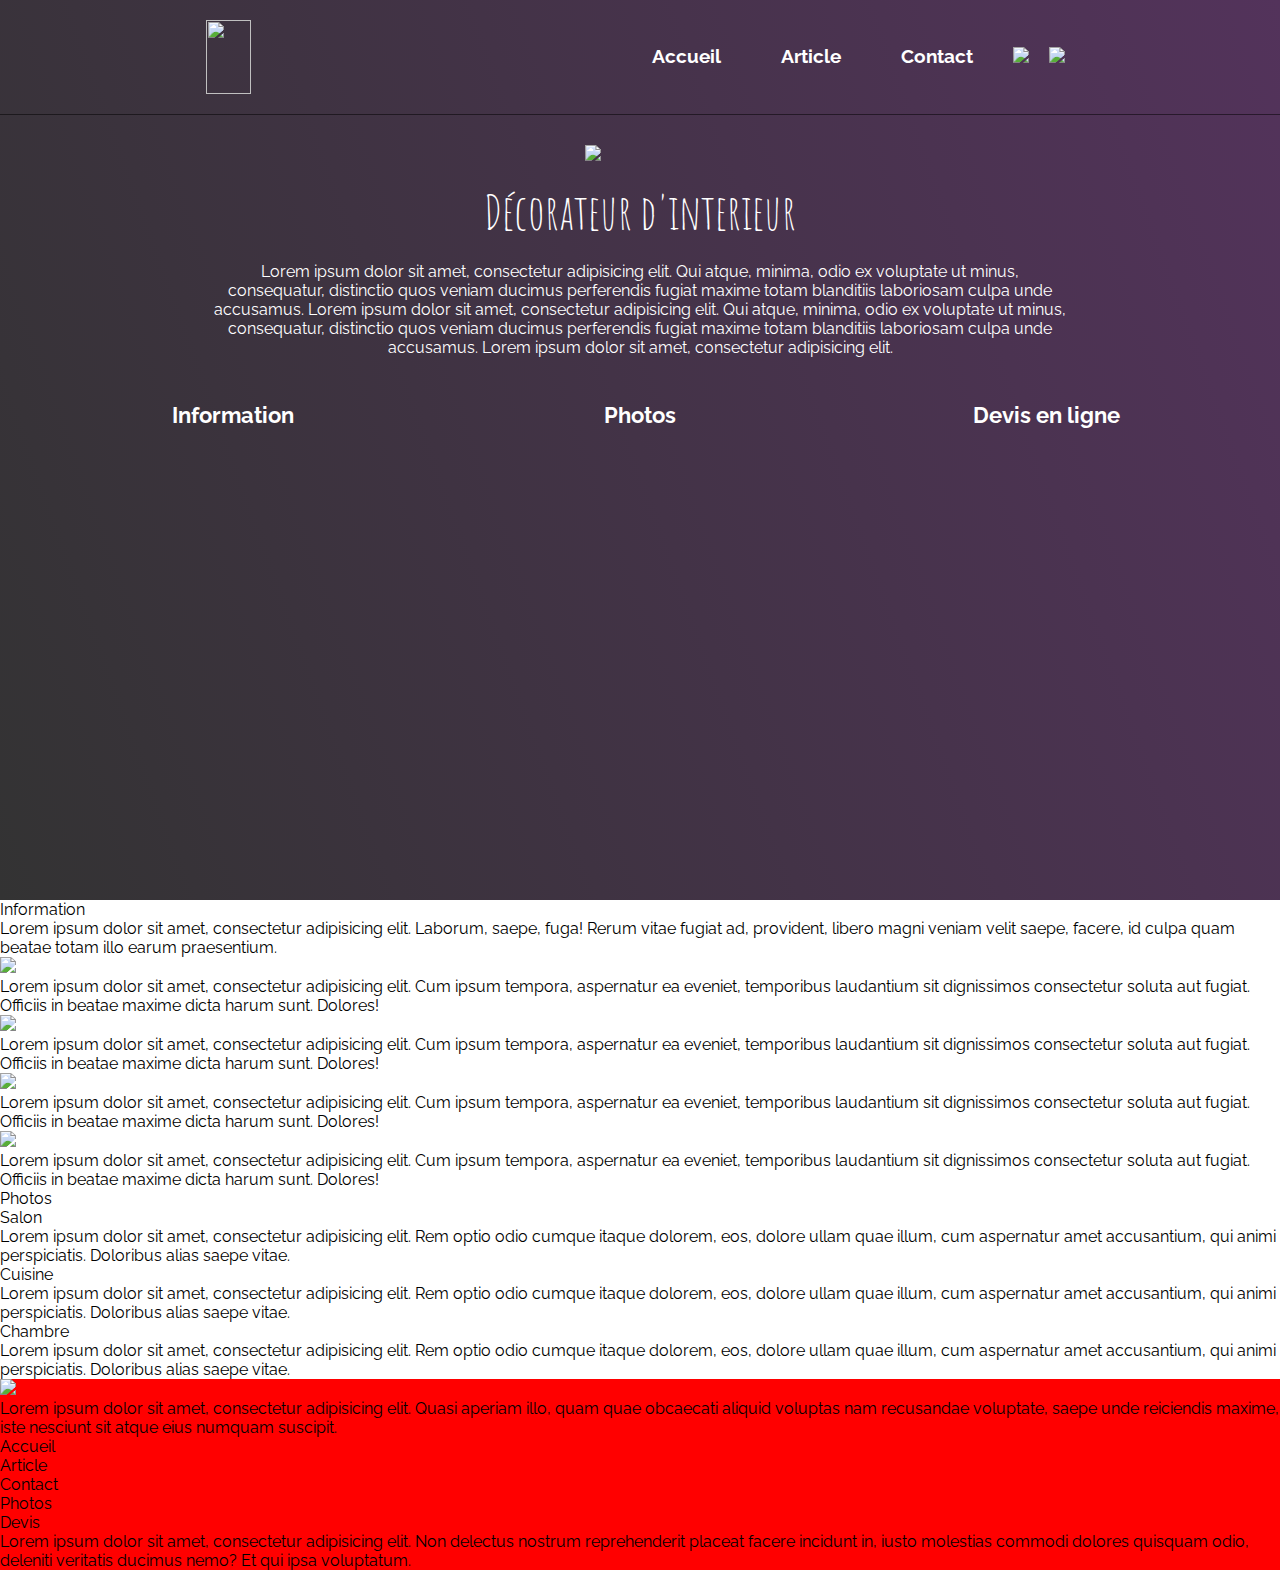
==== index.html @ f7530ccc "les media query marche du tonner ! le header est completement fini et completement responsive ! j'at" ====
<!DOCTYPE html>
<html lang="en">
<head>
    <meta charset="UTF-8">
    <meta name="viewport" content="width=device-width, initial-scale=1.0">
    <meta http-equiv="X-UA-Compatible" content="ie=edge">
    <meta name="title" content="TrainResponsive"/>
    <meta name="description" content="Entrainement a faire un page web completement responsive, application des cours sur la structuration html et les selecteur css et les flexbox. Simplon 19/04/2017" />
    <meta name="autor" content="Clémence Laffont" />
    <link href="https://fonts.googleapis.com/css?family=Amatic+SC|Raleway" rel="stylesheet">
    <link rel="stylesheet" type="text/css" href="css/style.css" />
    <title>TrainResponsive</title>
</head>
<body>
    <div id="bc">
    <header>
        <header>
            <img src="img/logo.png" />
            <img src="img/mm.png" id="menumobil" />
            <nav>
                <ul>
                    <li>Accueil</li>
                    <li>Article</li>
                    <li>Contact</li>
                </ul>
                <img src="img/fb.png" />
                <img src="img/tw.png" />
            </nav>
        </header>
        <main>
            <img src="img/logo.png" id="illuprincipal"/>
            <h1>Décorateur d'interieur</h1>
            <p>Lorem ipsum dolor sit amet, consectetur adipisicing elit. Qui atque, minima, odio ex voluptate ut minus, consequatur, distinctio quos veniam ducimus perferendis fugiat maxime totam blanditiis laboriosam culpa unde accusamus. Lorem ipsum dolor sit amet, consectetur adipisicing elit. Qui atque, minima, odio ex voluptate ut minus, consequatur, distinctio quos veniam ducimus perferendis fugiat maxime totam blanditiis laboriosam culpa unde accusamus. Lorem ipsum dolor sit amet, consectetur adipisicing elit.</p>
            <ul id="menu">
                <li class="selecmenu">Information</li>
                <li class="selecmenu">Photos</li>
                <li class="selecmenu">Devis en ligne</li>
            </ul>
        </main>
    </header>
    </div>
    <main>
        <section>
            <h2>Information</h2>
            <p>Lorem ipsum dolor sit amet, consectetur adipisicing elit. Laborum, saepe, fuga! Rerum vitae fugiat ad, provident, libero magni veniam velit saepe, facere, id culpa quam beatae totam illo earum praesentium.</p>
            <ul>
                <li>
                    <img src="img/icone1.png" />
                    <p>Lorem ipsum dolor sit amet, consectetur adipisicing elit. Cum ipsum tempora, aspernatur ea eveniet, temporibus laudantium sit dignissimos consectetur soluta aut fugiat. Officiis in beatae maxime dicta harum sunt. Dolores!</p>
                </li>
                <li>
                    <img src="img/icone2.png" />
                    <p>Lorem ipsum dolor sit amet, consectetur adipisicing elit. Cum ipsum tempora, aspernatur ea eveniet, temporibus laudantium sit dignissimos consectetur soluta aut fugiat. Officiis in beatae maxime dicta harum sunt. Dolores!</p>
                </li>
                <li>
                    <img src="img/icone3.png" />
                    <p>Lorem ipsum dolor sit amet, consectetur adipisicing elit. Cum ipsum tempora, aspernatur ea eveniet, temporibus laudantium sit dignissimos consectetur soluta aut fugiat. Officiis in beatae maxime dicta harum sunt. Dolores!</p>
                </li>
                <li>
                    <img src="img/icone4.png" />
                    <p>Lorem ipsum dolor sit amet, consectetur adipisicing elit. Cum ipsum tempora, aspernatur ea eveniet, temporibus laudantium sit dignissimos consectetur soluta aut fugiat. Officiis in beatae maxime dicta harum sunt. Dolores!</p>
                </li>
            </ul>
        </section>
        <section>
            <h2>Photos</h2>
            <div id="slide">
            </div>
            <ul>
                <li>
                    <h3>Salon</h3>
                    <p>Lorem ipsum dolor sit amet, consectetur adipisicing elit. Rem optio odio cumque itaque dolorem, eos, dolore ullam quae illum, cum aspernatur amet accusantium, qui animi perspiciatis. Doloribus alias saepe vitae.</p>
                </li>
                <li>
                    <h3>Cuisine</h3>
                    <p>Lorem ipsum dolor sit amet, consectetur adipisicing elit. Rem optio odio cumque itaque dolorem, eos, dolore ullam quae illum, cum aspernatur amet accusantium, qui animi perspiciatis. Doloribus alias saepe vitae.</p>
                </li>
                <li>
                    <h3>Chambre</h3>
                    <p>Lorem ipsum dolor sit amet, consectetur adipisicing elit. Rem optio odio cumque itaque dolorem, eos, dolore ullam quae illum, cum aspernatur amet accusantium, qui animi perspiciatis. Doloribus alias saepe vitae.</p>
                </li>
            </ul>
        </section>
    </main>
    <footer>
        <section>
            <img src="img/logo.png" />
            <p>Lorem ipsum dolor sit amet, consectetur adipisicing elit. Quasi aperiam illo, quam quae obcaecati aliquid voluptas nam recusandae voluptate, saepe unde reiciendis maxime, iste nesciunt sit atque eius numquam suscipit.</p>
        </section>
        <nav>
            <ul>
                <li>Accueil</li>
                <li>Article</li>
                <li>Contact</li>
                <li>Photos</li>
                <li>Devis</li>
            </ul>
        </nav>
        <p>Lorem ipsum dolor sit amet, consectetur adipisicing elit. Non delectus nostrum reprehenderit placeat facere incidunt in, iusto molestias commodi dolores quisquam odio, deleniti veritatis ducimus nemo? Et qui ipsa voluptatum.</p>
    </footer>
</body>
</html>
---- css/style.css ----
html, body, div, span, applet, object, iframe,
h1, h2, h3, h4, h5, h6, p, blockquote, pre,
a, abbr, acronym, address, big, cite, code,
del, dfn, em, img, ins, kbd, q, s, samp,
small, strike, strong, sub, sup, tt, var,
b, u, i, center, dl, dt, dd, ol, ul, li,
fieldset, form, label, legend,
table, caption, tbody, tfoot, thead, tr, th, td,
article, aside, canvas, details, embed,
figure, figcaption, footer, header, hgroup, 
menu, nav, output, ruby, section, summary,
time, mark, audio, video {
	margin: 0;
	padding: 0;
	border: 0;
	font-size: 100%;
	font: inherit;
	vertical-align: baseline;
}

@import url('https://fonts.googleapis.com/css?family=Amatic+SC|Raleway');

body {
    font-family: 'Raleway', sans-serif;
}

div > header {
    background: linear-gradient(70deg, rgba(0,0,0,0.8), rgba(40,0,50,0.8));
    min-height: 100vh;
}

#bc {
    background: url(../img/bc.jpg);
    background-position: center top;
    background-repeat: no-repeat;
}

header > header {
    display: flex;
    flex-direction: row;
    justify-content: space-around;
    padding: 20px;
    border-bottom: solid 1px rgba(0,0,0,0.5);
}

header > img:first-of-type {
    width: 45px;
    height: 74px;
}

#menumobil {
    display: none;
}

header > nav {
    display: flex;
    flex-direction: row;
    justify-content: center;
    align-content: center;
}

header ul {
    display: flex;
    flex-direction: row;
    justify-content: center;
    align-content: center;
}

header li {
    display: block;
    padding: 15px 20px;
    margin: 10px;
    background: rgba(255,255,255,0);
    color: white;
    font-weight: bold;
    font-size: 1.2em;
    border-radius: 50px;
    transition: ease-out 1s;
    text-decoration: none;
}

.selecmenu {
    width: 300px;
    font-size: 1.4em;
    margin: 30px 0px;
}

#menu {
    flex-wrap: wrap;
}

header li:hover {
    background: rgba(255,255,255,1);
    color: black;
}

nav > img {
    display: flex;
    align-self: center;
    height: 20px;
    margin: 10px;
}

header > main {
    padding: 30px;
    display: flex;
    justify-content: center;
    flex-direction: column;
    align-content: center;
    color: white;
    text-align: center;
}

#illuprincipal {
    width: 110px;
    display: flex;
    align-self: center;
}

h1 {
    margin: 20px 0px;
    font-size: 3em;
    font-family: 'Amatic SC', cursive;
}

h1 + p {
    width: 70%;
    display: flex;
    align-self: center;
}

header > main > ul {
    display: flex;
    justify-content: space-around;
}

header > main > ul > li {
    display: block;
}

body > main {
    
}

main section:first-child {
    
}

main section:last-child {
   
}

footer {
    background: red;
}

/* ---- Media Quiery -----*/

@media screen and (max-width: 600px) {
  
  header > nav {
      display: none;
  }

  #menumobil {
      display: flex;
      align-self: center;
      width: 50px;
      height: 50px;
  }

  h1 + p {
      width: 95%;
      margin-bottom: 10px;
  }

  .selecmenu {
      border: solid 2px white;
      margin: 10px;
  }

}
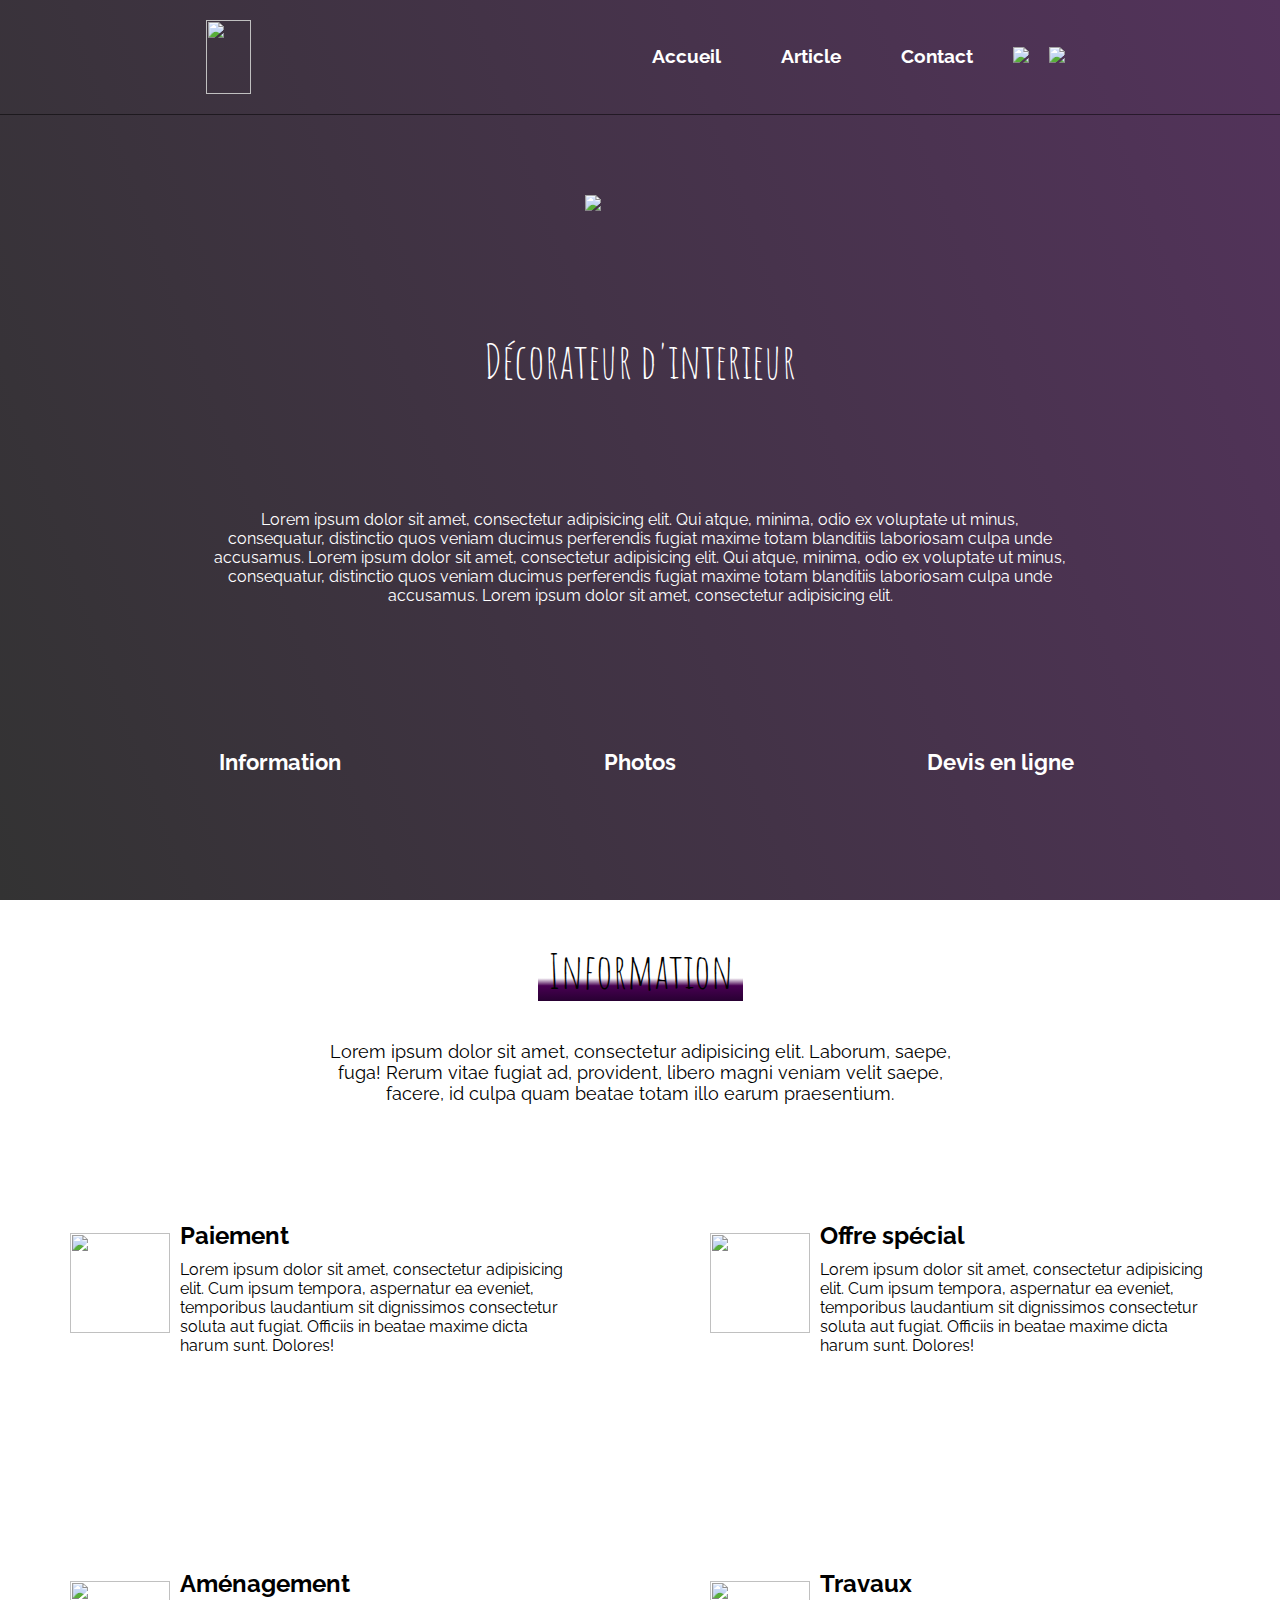
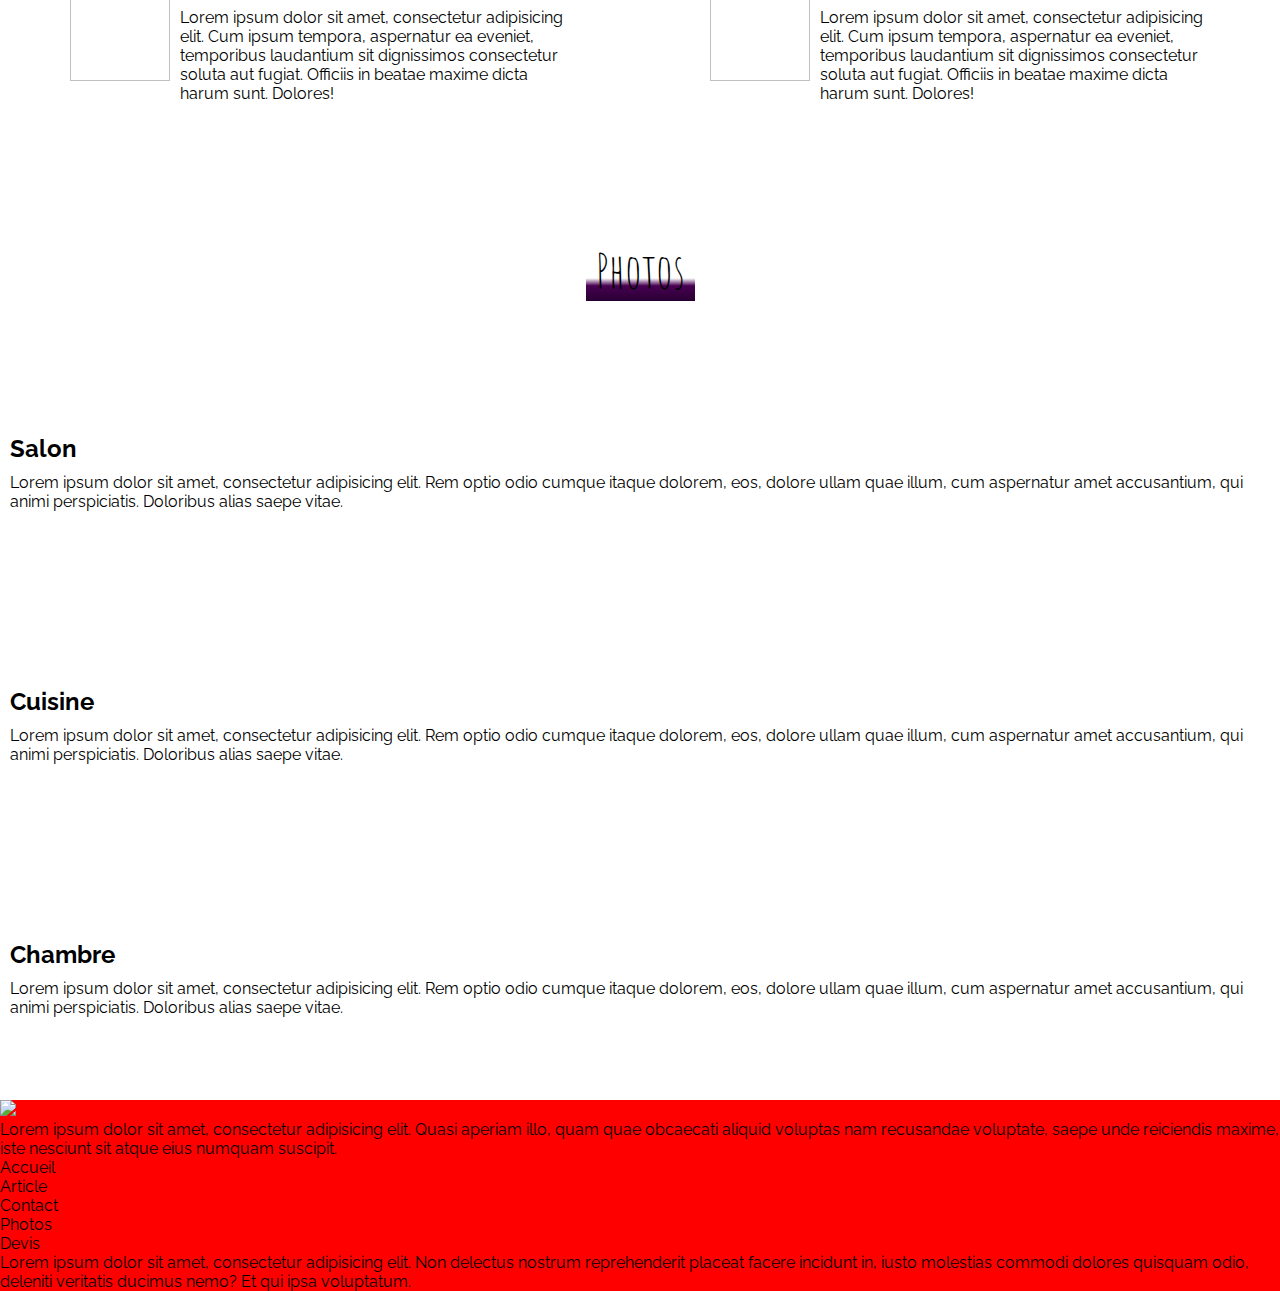
==== commit 11944215: "fin de la premiere section du main et amelioration de la responssivité pour les plus grands ecrans !" ====
--- a/index.html
+++ b/index.html
@@ -1,65 +1,85 @@
 <!DOCTYPE html>
 <html lang="en">
+
 <head>
     <meta charset="UTF-8">
     <meta name="viewport" content="width=device-width, initial-scale=1.0">
     <meta http-equiv="X-UA-Compatible" content="ie=edge">
-    <meta name="title" content="TrainResponsive"/>
+    <meta name="title" content="TrainResponsive" />
     <meta name="description" content="Entrainement a faire un page web completement responsive, application des cours sur la structuration html et les selecteur css et les flexbox. Simplon 19/04/2017" />
     <meta name="autor" content="Clémence Laffont" />
     <link href="https://fonts.googleapis.com/css?family=Amatic+SC|Raleway" rel="stylesheet">
     <link rel="stylesheet" type="text/css" href="css/style.css" />
     <title>TrainResponsive</title>
 </head>
+
 <body>
     <div id="bc">
-    <header>
         <header>
-            <img src="img/logo.png" />
-            <img src="img/mm.png" id="menumobil" />
-            <nav>
-                <ul>
-                    <li>Accueil</li>
-                    <li>Article</li>
-                    <li>Contact</li>
+            <header>
+                <img src="img/logo.png" />
+                <img src="img/mm.png" id="menumobil" />
+                <nav>
+                    <ul>
+                        <li>Accueil</li>
+                        <li>Article</li>
+                        <li>Contact</li>
+                    </ul>
+                    <img src="img/fb.png" />
+                    <img src="img/tw.png" />
+                </nav>
+            </header>
+            <main>
+                <img src="img/logo.png" id="illuprincipal" />
+                <h1>Décorateur d'interieur</h1>
+                <p>Lorem ipsum dolor sit amet, consectetur adipisicing elit. Qui atque, minima, odio ex voluptate ut minus, consequatur, distinctio quos veniam ducimus perferendis fugiat maxime totam blanditiis laboriosam culpa unde accusamus. Lorem ipsum
+                    dolor sit amet, consectetur adipisicing elit. Qui atque, minima, odio ex voluptate ut minus, consequatur, distinctio quos veniam ducimus perferendis fugiat maxime totam blanditiis laboriosam culpa unde accusamus. Lorem ipsum dolor
+                    sit amet, consectetur adipisicing elit.</p>
+                <ul id="menu">
+                    <li class="selecmenu">Information</li>
+                    <li class="selecmenu">Photos</li>
+                    <li class="selecmenu">Devis en ligne</li>
                 </ul>
-                <img src="img/fb.png" />
-                <img src="img/tw.png" />
-            </nav>
+            </main>
         </header>
-        <main>
-            <img src="img/logo.png" id="illuprincipal"/>
-            <h1>Décorateur d'interieur</h1>
-            <p>Lorem ipsum dolor sit amet, consectetur adipisicing elit. Qui atque, minima, odio ex voluptate ut minus, consequatur, distinctio quos veniam ducimus perferendis fugiat maxime totam blanditiis laboriosam culpa unde accusamus. Lorem ipsum dolor sit amet, consectetur adipisicing elit. Qui atque, minima, odio ex voluptate ut minus, consequatur, distinctio quos veniam ducimus perferendis fugiat maxime totam blanditiis laboriosam culpa unde accusamus. Lorem ipsum dolor sit amet, consectetur adipisicing elit.</p>
-            <ul id="menu">
-                <li class="selecmenu">Information</li>
-                <li class="selecmenu">Photos</li>
-                <li class="selecmenu">Devis en ligne</li>
-            </ul>
-        </main>
-    </header>
     </div>
     <main>
         <section>
             <h2>Information</h2>
             <p>Lorem ipsum dolor sit amet, consectetur adipisicing elit. Laborum, saepe, fuga! Rerum vitae fugiat ad, provident, libero magni veniam velit saepe, facere, id culpa quam beatae totam illo earum praesentium.</p>
-            <ul>
-                <li>
-                    <img src="img/icone1.png" />
-                    <p>Lorem ipsum dolor sit amet, consectetur adipisicing elit. Cum ipsum tempora, aspernatur ea eveniet, temporibus laudantium sit dignissimos consectetur soluta aut fugiat. Officiis in beatae maxime dicta harum sunt. Dolores!</p>
-                </li>
-                <li>
-                    <img src="img/icone2.png" />
-                    <p>Lorem ipsum dolor sit amet, consectetur adipisicing elit. Cum ipsum tempora, aspernatur ea eveniet, temporibus laudantium sit dignissimos consectetur soluta aut fugiat. Officiis in beatae maxime dicta harum sunt. Dolores!</p>
-                </li>
-                <li>
-                    <img src="img/icone3.png" />
-                    <p>Lorem ipsum dolor sit amet, consectetur adipisicing elit. Cum ipsum tempora, aspernatur ea eveniet, temporibus laudantium sit dignissimos consectetur soluta aut fugiat. Officiis in beatae maxime dicta harum sunt. Dolores!</p>
-                </li>
-                <li>
-                    <img src="img/icone4.png" />
-                    <p>Lorem ipsum dolor sit amet, consectetur adipisicing elit. Cum ipsum tempora, aspernatur ea eveniet, temporibus laudantium sit dignissimos consectetur soluta aut fugiat. Officiis in beatae maxime dicta harum sunt. Dolores!</p>
-                </li>
+            <ul class="quatre">
+                <div class="ligne">
+                    <li>
+                        <img src="img/icone1.png" />
+                        <section>
+                            <h3>Paiement</h3>
+                            <p>Lorem ipsum dolor sit amet, consectetur adipisicing elit. Cum ipsum tempora, aspernatur ea eveniet, temporibus laudantium sit dignissimos consectetur soluta aut fugiat. Officiis in beatae maxime dicta harum sunt. Dolores!</p>
+                        </section>
+                    </li>
+                    <li>
+                        <img src="img/icone2.png" />
+                        <section>
+                            <h3>Offre spécial</h3>
+                            <p>Lorem ipsum dolor sit amet, consectetur adipisicing elit. Cum ipsum tempora, aspernatur ea eveniet, temporibus laudantium sit dignissimos consectetur soluta aut fugiat. Officiis in beatae maxime dicta harum sunt. Dolores!</p>
+                        </section>
+                    </li>
+                </div>
+                <div class="ligne">
+                    <li>
+                        <img src="img/icone3.png" />
+                        <section>
+                            <h3>Aménagement</h3>
+                            <p>Lorem ipsum dolor sit amet, consectetur adipisicing elit. Cum ipsum tempora, aspernatur ea eveniet, temporibus laudantium sit dignissimos consectetur soluta aut fugiat. Officiis in beatae maxime dicta harum sunt. Dolores!</p>
+                        </section>
+                    </li>
+                    <li>
+                        <img src="img/icone4.png" />
+                        <section>
+                            <h3>Travaux</h3>
+                            <p>Lorem ipsum dolor sit amet, consectetur adipisicing elit. Cum ipsum tempora, aspernatur ea eveniet, temporibus laudantium sit dignissimos consectetur soluta aut fugiat. Officiis in beatae maxime dicta harum sunt. Dolores!</p>
+                        </section>
+                    </li>
+                </div>
             </ul>
         </section>
         <section>
@@ -99,4 +119,5 @@
         <p>Lorem ipsum dolor sit amet, consectetur adipisicing elit. Non delectus nostrum reprehenderit placeat facere incidunt in, iusto molestias commodi dolores quisquam odio, deleniti veritatis ducimus nemo? Et qui ipsa voluptatum.</p>
     </footer>
 </body>
+
 </html>--- a/css/style.css
+++ b/css/style.css
@@ -1,32 +1,102 @@
-html, body, div, span, applet, object, iframe,
-h1, h2, h3, h4, h5, h6, p, blockquote, pre,
-a, abbr, acronym, address, big, cite, code,
-del, dfn, em, img, ins, kbd, q, s, samp,
-small, strike, strong, sub, sup, tt, var,
-b, u, i, center, dl, dt, dd, ol, ul, li,
-fieldset, form, label, legend,
-table, caption, tbody, tfoot, thead, tr, th, td,
-article, aside, canvas, details, embed,
-figure, figcaption, footer, header, hgroup, 
-menu, nav, output, ruby, section, summary,
-time, mark, audio, video {
-	margin: 0;
-	padding: 0;
-	border: 0;
-	font-size: 100%;
-	font: inherit;
-	vertical-align: baseline;
+html,
+body,
+div,
+span,
+applet,
+object,
+iframe,
+h1,
+h2,
+h3,
+h4,
+h5,
+h6,
+p,
+blockquote,
+pre,
+a,
+abbr,
+acronym,
+address,
+big,
+cite,
+code,
+del,
+dfn,
+em,
+img,
+ins,
+kbd,
+q,
+s,
+samp,
+small,
+strike,
+strong,
+sub,
+sup,
+tt,
+var,
+b,
+u,
+i,
+center,
+dl,
+dt,
+dd,
+ol,
+ul,
+li,
+fieldset,
+form,
+label,
+legend,
+table,
+caption,
+tbody,
+tfoot,
+thead,
+tr,
+th,
+td,
+article,
+aside,
+canvas,
+details,
+embed,
+figure,
+figcaption,
+footer,
+header,
+hgroup,
+menu,
+nav,
+output,
+ruby,
+section,
+summary,
+time,
+mark,
+audio,
+video {
+    margin: 0;
+    padding: 0;
+    border: 0;
+    font-size: 100%;
+    font: inherit;
+    vertical-align: baseline;
 }
 
 @import url('https://fonts.googleapis.com/css?family=Amatic+SC|Raleway');
-
 body {
     font-family: 'Raleway', sans-serif;
 }
 
-div > header {
-    background: linear-gradient(70deg, rgba(0,0,0,0.8), rgba(40,0,50,0.8));
+div>header {
+    background: linear-gradient(70deg, rgba(0, 0, 0, 0.8), rgba(40, 0, 50, 0.8));
     min-height: 100vh;
+    display: flex;
+    flex-direction: column;
 }
 
 #bc {
@@ -35,15 +105,15 @@
     background-repeat: no-repeat;
 }
 
-header > header {
+header>header {
     display: flex;
     flex-direction: row;
     justify-content: space-around;
     padding: 20px;
-    border-bottom: solid 1px rgba(0,0,0,0.5);
-}
-
-header > img:first-of-type {
+    border-bottom: solid 1px rgba(0, 0, 0, 0.5);
+}
+
+header>img:first-of-type {
     width: 45px;
     height: 74px;
 }
@@ -52,7 +122,7 @@
     display: none;
 }
 
-header > nav {
+header>nav {
     display: flex;
     flex-direction: row;
     justify-content: center;
@@ -70,7 +140,7 @@
     display: block;
     padding: 15px 20px;
     margin: 10px;
-    background: rgba(255,255,255,0);
+    background: rgba(255, 255, 255, 0);
     color: white;
     font-weight: bold;
     font-size: 1.2em;
@@ -82,7 +152,7 @@
 .selecmenu {
     width: 300px;
     font-size: 1.4em;
-    margin: 30px 0px;
+    margin: 30px 10px;
 }
 
 #menu {
@@ -90,25 +160,25 @@
 }
 
 header li:hover {
-    background: rgba(255,255,255,1);
+    background: rgba(255, 255, 255, 1);
     color: black;
 }
 
-nav > img {
+nav>img {
     display: flex;
     align-self: center;
     height: 20px;
     margin: 10px;
 }
 
-header > main {
+header>main {
     padding: 30px;
     display: flex;
-    justify-content: center;
-    flex-direction: column;
-    align-content: center;
+    justify-content: space-around;
+    flex-direction: column;
     color: white;
     text-align: center;
+    flex-grow: 1;
 }
 
 #illuprincipal {
@@ -123,60 +193,102 @@
     font-family: 'Amatic SC', cursive;
 }
 
-h1 + p {
+h1+p {
     width: 70%;
     display: flex;
     align-self: center;
 }
 
-header > main > ul {
-    display: flex;
-    justify-content: space-around;
-}
-
-header > main > ul > li {
-    display: block;
-}
-
-body > main {
-    
-}
-
-main section:first-child {
-    
-}
-
-main section:last-child {
-   
+main>section {
+    display: flex;
+    flex-direction: column;
+    align-items: center;
+    justify-content: stretch;
+    min-height: 100vh;
+}
+
+h2 {
+    background: linear-gradient(white, white, white, white, white, white, #480052, #380042, #280032);
+    display: flex;
+    align-self: center;
+    font-size: 3em;
+    padding: 0px 10px;
+    margin: 40px;
+    text-align: center;
+    font-family: 'Amatic SC', cursive;
+    width: fit-content;
+}
+
+h2+p {
+    text-align: center;
+    width: 50%;
+    font-size: 1.1em;
+    line-height: 1.2em;
+}
+
+section ul {
+    display: flex;
+    justify-content: space-around;
+    flex-direction: column;
+    flex-grow: 1;
+    width: 100%;
+}
+
+div.ligne {
+    display: flex;
+    flex-direction: row;
+    flex-wrap: wrap;
+    justify-content: space-around;
+}
+
+ul.quatre>div>li {
+    width: 500px;
+    display: flex;
+    flex-direction: row;
+    align-items: center;
+    margin-top: 10px;
+}
+
+ul.quatre>div>li>img {
+    width: 100px;
+    height: 100px;
+}
+
+h3 {
+    font-weight: bold;
+    margin: 10px;
+    font-size: 1.5em;
+}
+
+h3+p {
+    margin-left: 10px;
+    margin-right: 5px;
 }
 
 footer {
     background: red;
 }
 
-/* ---- Media Quiery -----*/
-
-@media screen and (max-width: 600px) {
-  
-  header > nav {
-      display: none;
-  }
-
-  #menumobil {
-      display: flex;
-      align-self: center;
-      width: 50px;
-      height: 50px;
-  }
-
-  h1 + p {
-      width: 95%;
-      margin-bottom: 10px;
-  }
-
-  .selecmenu {
-      border: solid 2px white;
-      margin: 10px;
-  }
-
+
+/* ---- Media Query -----*/
+
+@media screen and (max-width: 640px) {
+    header>nav {
+        display: none;
+    }
+    #menumobil {
+        display: flex;
+        align-self: center;
+        width: 50px;
+        height: 50px;
+    }
+    h1+p,
+    h2+p {
+        width: 95%;
+        margin-bottom: 10px;
+    }
+    .selecmenu {
+        border: solid 2px white;
+        margin: 10px;
+    }
 }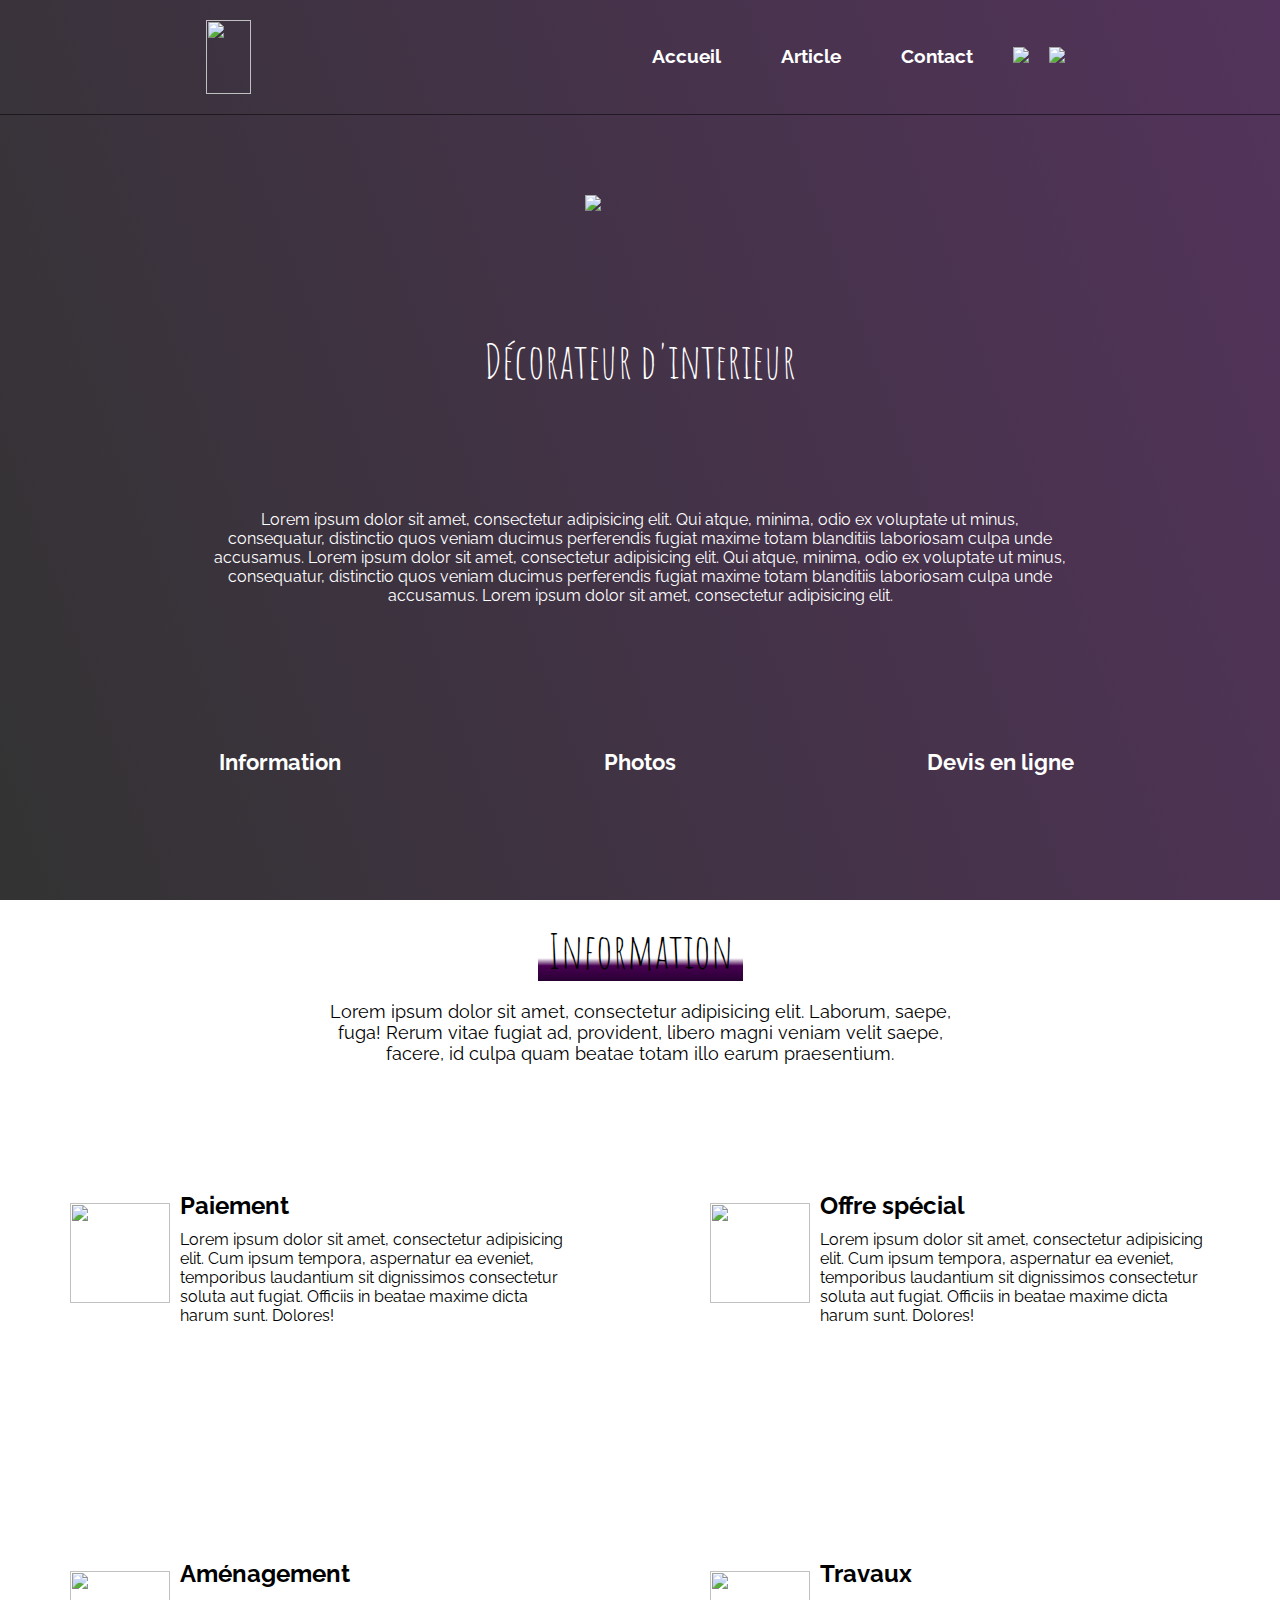
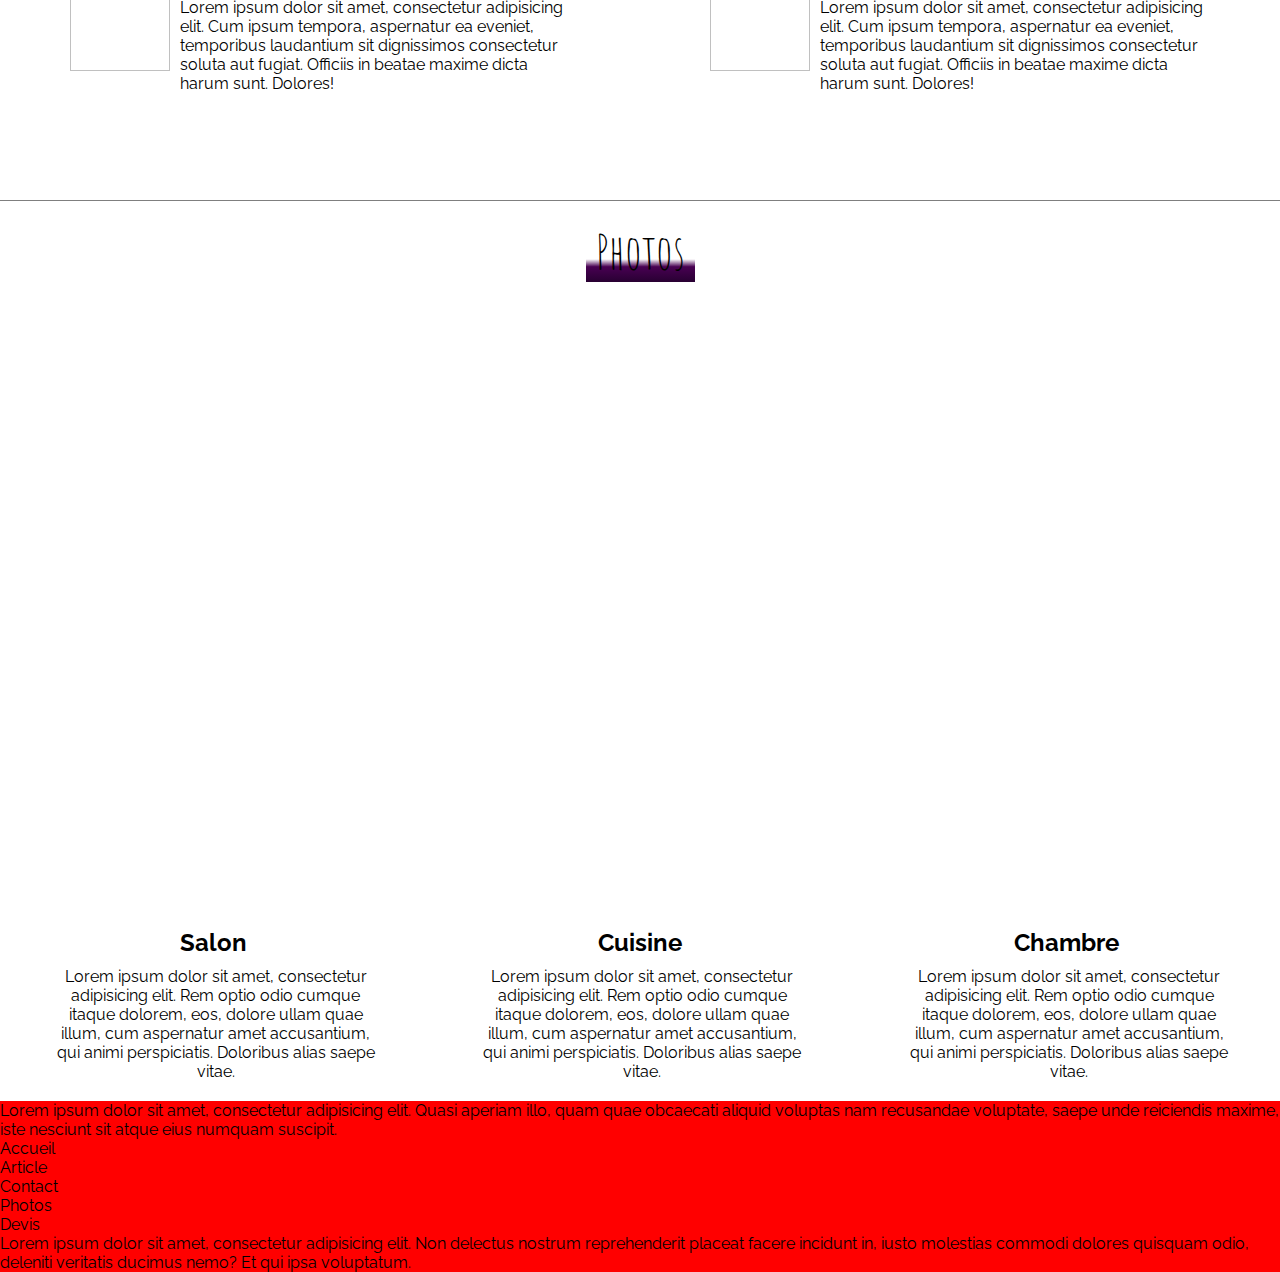
==== commit 83c1c6a1: "fin du parametrage de la seconde section ! resultat satifesant sur smartphone et grand ecran ! derni" ====
--- a/index.html
+++ b/index.html
@@ -44,10 +44,10 @@
         </header>
     </div>
     <main>
-        <section>
+        <section id="quatre">
             <h2>Information</h2>
             <p>Lorem ipsum dolor sit amet, consectetur adipisicing elit. Laborum, saepe, fuga! Rerum vitae fugiat ad, provident, libero magni veniam velit saepe, facere, id culpa quam beatae totam illo earum praesentium.</p>
-            <ul class="quatre">
+            <ul>
                 <div class="ligne">
                     <li>
                         <img src="img/icone1.png" />
@@ -82,10 +82,9 @@
                 </div>
             </ul>
         </section>
-        <section>
+        <section id="trois">
             <h2>Photos</h2>
-            <div id="slide">
-            </div>
+            <iframe src="https://www.youtube.com/embed/KGBNr7iKxI4?ecver=1" frameborder="0" allowfullscreen></iframe>
             <ul>
                 <li>
                     <h3>Salon</h3>
@@ -104,7 +103,7 @@
     </main>
     <footer>
         <section>
-            <img src="img/logo.png" />
+
             <p>Lorem ipsum dolor sit amet, consectetur adipisicing elit. Quasi aperiam illo, quam quae obcaecati aliquid voluptas nam recusandae voluptate, saepe unde reiciendis maxime, iste nesciunt sit atque eius numquam suscipit.</p>
         </section>
         <nav>
--- a/css/style.css
+++ b/css/style.css
@@ -203,7 +203,6 @@
     display: flex;
     flex-direction: column;
     align-items: center;
-    justify-content: stretch;
     min-height: 100vh;
 }
 
@@ -213,7 +212,7 @@
     align-self: center;
     font-size: 3em;
     padding: 0px 10px;
-    margin: 40px;
+    margin: 20px;
     text-align: center;
     font-family: 'Amatic SC', cursive;
     width: fit-content;
@@ -226,7 +225,7 @@
     line-height: 1.2em;
 }
 
-section ul {
+section#quatre>ul {
     display: flex;
     justify-content: space-around;
     flex-direction: column;
@@ -241,7 +240,7 @@
     justify-content: space-around;
 }
 
-ul.quatre>div>li {
+div.ligne>li {
     width: 500px;
     display: flex;
     flex-direction: row;
@@ -249,7 +248,7 @@
     margin-top: 10px;
 }
 
-ul.quatre>div>li>img {
+div.ligne>li>img {
     width: 100px;
     height: 100px;
 }
@@ -263,6 +262,36 @@
 h3+p {
     margin-left: 10px;
     margin-right: 5px;
+}
+
+#trois {
+    display: flex;
+    justify-content: space-around;
+    align-content: stretch;
+    border-top: solid 1px rgba(0, 0, 0, 0.5);
+}
+
+section#trois>ul {
+    display: flex;
+    flex-direction: row;
+    flex-wrap: wrap;
+    justify-content: space-around;
+    align-content: space-around;
+    width: 100%;
+    margin: 10px;
+}
+
+section#trois>ul>li {
+    width: 350px;
+    text-align: center;
+    display: block;
+    margin-bottom: 10px;
+}
+
+iframe {
+    display: flex;
+    flex-grow: 1;
+    width: 100%;
 }
 
 footer {
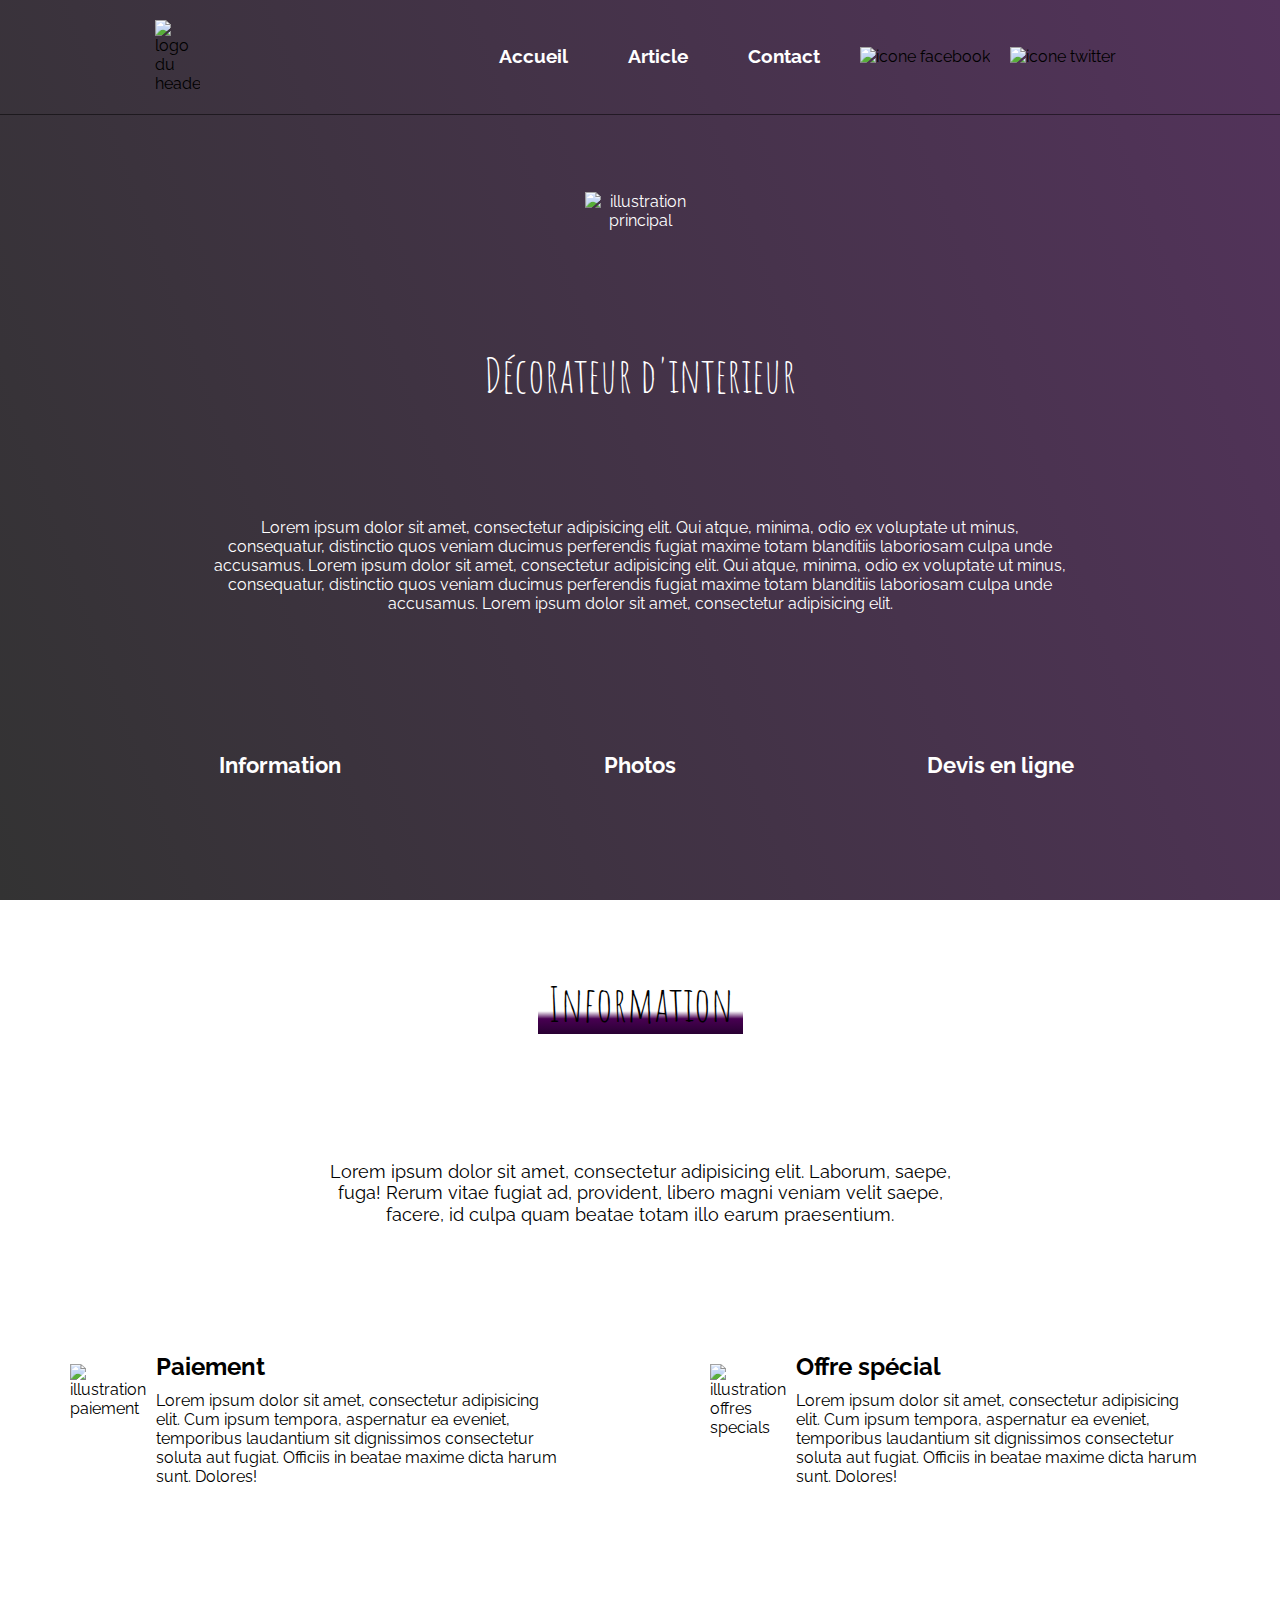
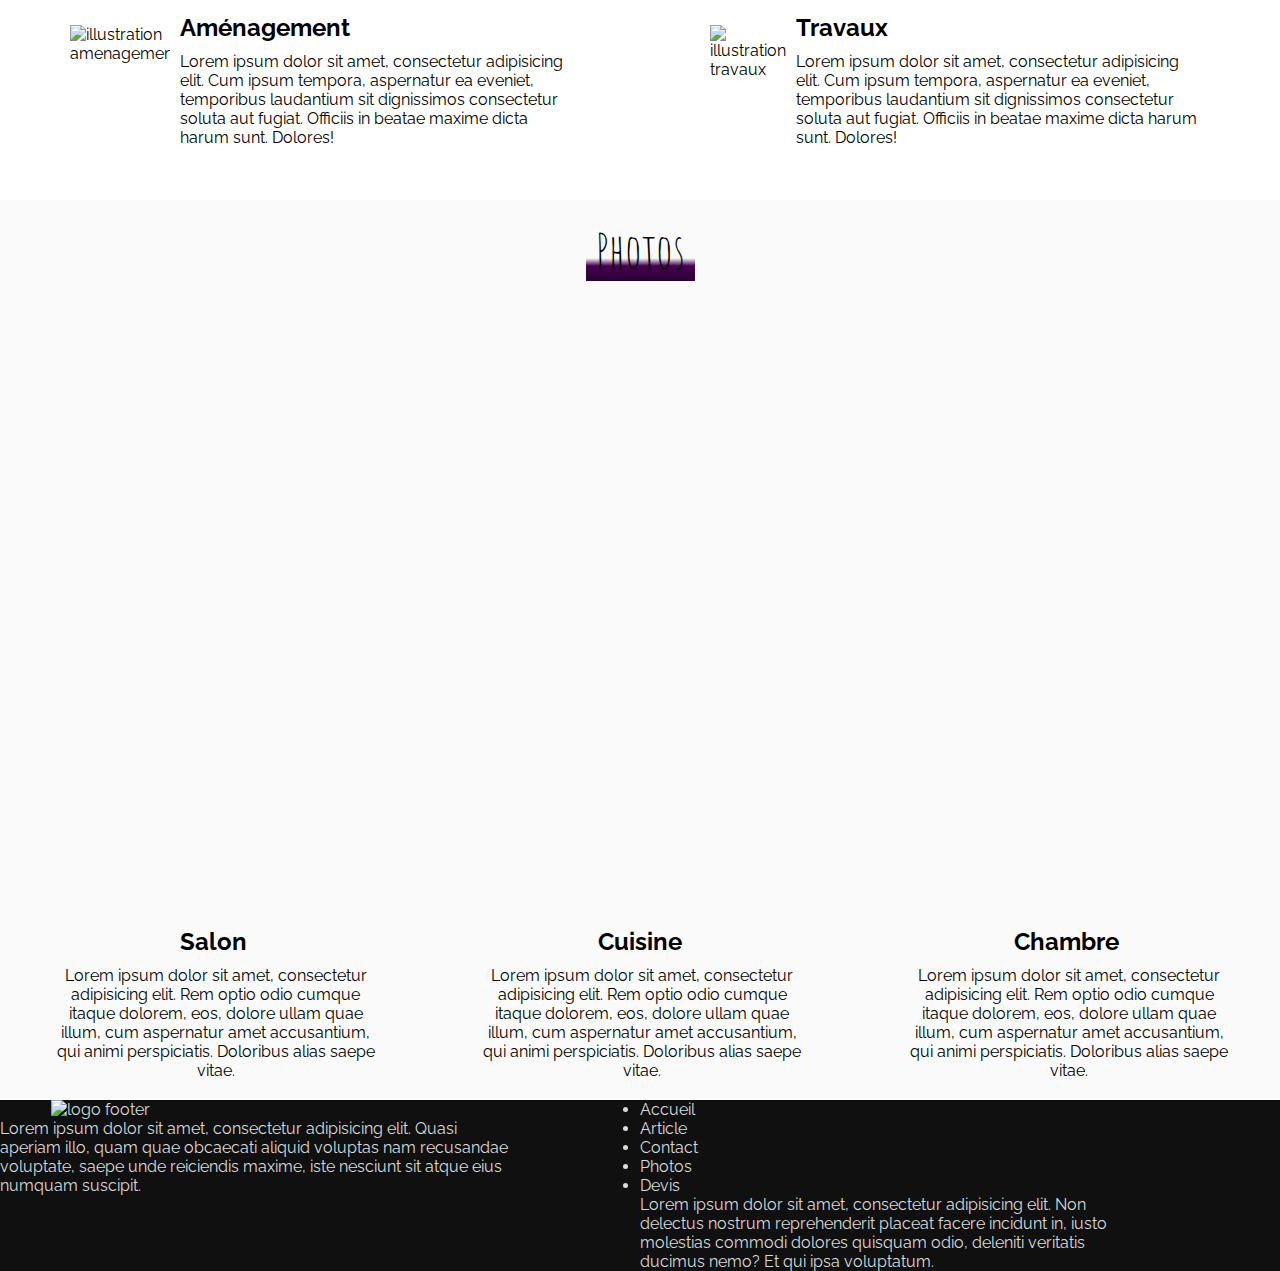
==== commit 230709a0: "avancement du footer et modification de la structure html pour plaire au W3C" ====
--- a/index.html
+++ b/index.html
@@ -1,5 +1,5 @@
 <!DOCTYPE html>
-<html lang="en">
+<html lang="fr">
 
 <head>
     <meta charset="UTF-8">
@@ -8,81 +8,80 @@
     <meta name="title" content="TrainResponsive" />
     <meta name="description" content="Entrainement a faire un page web completement responsive, application des cours sur la structuration html et les selecteur css et les flexbox. Simplon 19/04/2017" />
     <meta name="autor" content="Clémence Laffont" />
-    <link href="https://fonts.googleapis.com/css?family=Amatic+SC|Raleway" rel="stylesheet">
+    <link href="https://fonts.googleapis.com/css?family=Amatic+SC|Raleway" rel="stylesheet" />
     <link rel="stylesheet" type="text/css" href="css/style.css" />
+    <link rel="shortcut icon" href="img/logo.png">
     <title>TrainResponsive</title>
 </head>
 
 <body>
-    <div id="bc">
-        <header>
-            <header>
-                <img src="img/logo.png" />
-                <img src="img/mm.png" id="menumobil" />
+    <header>
+        <div id="bc">
+            <section>
+                <img src="img/logo.png" id="logo" alt="logo du header" />
+                <img src="img/mm.png" id="menumobil" alt="icone menu pour mobile" />
                 <nav>
                     <ul>
                         <li>Accueil</li>
                         <li>Article</li>
                         <li>Contact</li>
                     </ul>
-                    <img src="img/fb.png" />
-                    <img src="img/tw.png" />
+                    <img src="img/fb.png" alt="icone facebook" />
+                    <img src="img/tw.png" alt="icone twitter" />
                 </nav>
-            </header>
-            <main>
-                <img src="img/logo.png" id="illuprincipal" />
+            </section>
+            <section>
+                <img src="img/logo.png" id="illustration_principal" alt="illustration principal" />
                 <h1>Décorateur d'interieur</h1>
                 <p>Lorem ipsum dolor sit amet, consectetur adipisicing elit. Qui atque, minima, odio ex voluptate ut minus, consequatur, distinctio quos veniam ducimus perferendis fugiat maxime totam blanditiis laboriosam culpa unde accusamus. Lorem ipsum
                     dolor sit amet, consectetur adipisicing elit. Qui atque, minima, odio ex voluptate ut minus, consequatur, distinctio quos veniam ducimus perferendis fugiat maxime totam blanditiis laboriosam culpa unde accusamus. Lorem ipsum dolor
                     sit amet, consectetur adipisicing elit.</p>
-                <ul id="menu">
-                    <li class="selecmenu">Information</li>
-                    <li class="selecmenu">Photos</li>
-                    <li class="selecmenu">Devis en ligne</li>
+                <ul id="menu_header">
+                    <li class="selecteur_menu_header">Information</li>
+                    <li class="selecteur_menu_header">Photos</li>
+                    <li class="selecteur_menu_header">Devis en ligne</li>
                 </ul>
-            </main>
-        </header>
-    </div>
+            </section>
+        </div>
+    </header>
     <main>
-        <section id="quatre">
+        <section id="main_section_un">
             <h2>Information</h2>
             <p>Lorem ipsum dolor sit amet, consectetur adipisicing elit. Laborum, saepe, fuga! Rerum vitae fugiat ad, provident, libero magni veniam velit saepe, facere, id culpa quam beatae totam illo earum praesentium.</p>
-            <ul>
-                <div class="ligne">
-                    <li>
-                        <img src="img/icone1.png" />
-                        <section>
-                            <h3>Paiement</h3>
-                            <p>Lorem ipsum dolor sit amet, consectetur adipisicing elit. Cum ipsum tempora, aspernatur ea eveniet, temporibus laudantium sit dignissimos consectetur soluta aut fugiat. Officiis in beatae maxime dicta harum sunt. Dolores!</p>
-                        </section>
-                    </li>
-                    <li>
-                        <img src="img/icone2.png" />
-                        <section>
-                            <h3>Offre spécial</h3>
-                            <p>Lorem ipsum dolor sit amet, consectetur adipisicing elit. Cum ipsum tempora, aspernatur ea eveniet, temporibus laudantium sit dignissimos consectetur soluta aut fugiat. Officiis in beatae maxime dicta harum sunt. Dolores!</p>
-                        </section>
-                    </li>
-                </div>
-                <div class="ligne">
-                    <li>
-                        <img src="img/icone3.png" />
-                        <section>
-                            <h3>Aménagement</h3>
-                            <p>Lorem ipsum dolor sit amet, consectetur adipisicing elit. Cum ipsum tempora, aspernatur ea eveniet, temporibus laudantium sit dignissimos consectetur soluta aut fugiat. Officiis in beatae maxime dicta harum sunt. Dolores!</p>
-                        </section>
-                    </li>
-                    <li>
-                        <img src="img/icone4.png" />
-                        <section>
-                            <h3>Travaux</h3>
-                            <p>Lorem ipsum dolor sit amet, consectetur adipisicing elit. Cum ipsum tempora, aspernatur ea eveniet, temporibus laudantium sit dignissimos consectetur soluta aut fugiat. Officiis in beatae maxime dicta harum sunt. Dolores!</p>
-                        </section>
-                    </li>
-                </div>
+            <ul class="ligne">
+                <li>
+                    <img src="img/icone1.png" alt="illustration paiement" />
+                    <section>
+                        <h3>Paiement</h3>
+                        <p>Lorem ipsum dolor sit amet, consectetur adipisicing elit. Cum ipsum tempora, aspernatur ea eveniet, temporibus laudantium sit dignissimos consectetur soluta aut fugiat. Officiis in beatae maxime dicta harum sunt. Dolores!</p>
+                    </section>
+                </li>
+                <li>
+                    <img src="img/icone2.png" alt="illustration offres specials" />
+                    <section>
+                        <h3>Offre spécial</h3>
+                        <p>Lorem ipsum dolor sit amet, consectetur adipisicing elit. Cum ipsum tempora, aspernatur ea eveniet, temporibus laudantium sit dignissimos consectetur soluta aut fugiat. Officiis in beatae maxime dicta harum sunt. Dolores!</p>
+                    </section>
+                </li>
+            </ul>
+            <ul class="ligne">
+                <li>
+                    <img src="img/icone3.png" alt="illustration amenagement" />
+                    <section>
+                        <h3>Aménagement</h3>
+                        <p>Lorem ipsum dolor sit amet, consectetur adipisicing elit. Cum ipsum tempora, aspernatur ea eveniet, temporibus laudantium sit dignissimos consectetur soluta aut fugiat. Officiis in beatae maxime dicta harum sunt. Dolores!</p>
+                    </section>
+                </li>
+                <li>
+                    <img src="img/icone4.png" alt="illustration travaux" />
+                    <section>
+                        <h3>Travaux</h3>
+                        <p>Lorem ipsum dolor sit amet, consectetur adipisicing elit. Cum ipsum tempora, aspernatur ea eveniet, temporibus laudantium sit dignissimos consectetur soluta aut fugiat. Officiis in beatae maxime dicta harum sunt. Dolores!</p>
+                    </section>
+                </li>
             </ul>
         </section>
-        <section id="trois">
+        <section id="main_section_deux">
             <h2>Photos</h2>
             <iframe src="https://www.youtube.com/embed/KGBNr7iKxI4?ecver=1" frameborder="0" allowfullscreen></iframe>
             <ul>
@@ -103,19 +102,21 @@
     </main>
     <footer>
         <section>
-
+            <img src="img/logo.png" alt="logo footer" />
             <p>Lorem ipsum dolor sit amet, consectetur adipisicing elit. Quasi aperiam illo, quam quae obcaecati aliquid voluptas nam recusandae voluptate, saepe unde reiciendis maxime, iste nesciunt sit atque eius numquam suscipit.</p>
         </section>
-        <nav>
-            <ul>
-                <li>Accueil</li>
-                <li>Article</li>
-                <li>Contact</li>
-                <li>Photos</li>
-                <li>Devis</li>
-            </ul>
-        </nav>
-        <p>Lorem ipsum dolor sit amet, consectetur adipisicing elit. Non delectus nostrum reprehenderit placeat facere incidunt in, iusto molestias commodi dolores quisquam odio, deleniti veritatis ducimus nemo? Et qui ipsa voluptatum.</p>
+        <section>
+            <nav>
+                <ul>
+                    <li>Accueil</li>
+                    <li>Article</li>
+                    <li>Contact</li>
+                    <li>Photos</li>
+                    <li>Devis</li>
+                </ul>
+            </nav>
+            <p>Lorem ipsum dolor sit amet, consectetur adipisicing elit. Non delectus nostrum reprehenderit placeat facere incidunt in, iusto molestias commodi dolores quisquam odio, deleniti veritatis ducimus nemo? Et qui ipsa voluptatum.</p>
+        </section>
     </footer>
 </body>
 
--- a/css/style.css
+++ b/css/style.css
@@ -92,20 +92,20 @@
     font-family: 'Raleway', sans-serif;
 }
 
-div>header {
-    background: linear-gradient(70deg, rgba(0, 0, 0, 0.8), rgba(40, 0, 50, 0.8));
-    min-height: 100vh;
-    display: flex;
-    flex-direction: column;
-}
-
-#bc {
+header {
     background: url(../img/bc.jpg);
     background-position: center top;
     background-repeat: no-repeat;
 }
 
-header>header {
+#bc {
+    background: linear-gradient(70deg, rgba(0, 0, 0, 0.8), rgba(40, 0, 50, 0.8));
+    min-height: 100vh;
+    display: flex;
+    flex-direction: column;
+}
+
+header section:first-child {
     display: flex;
     flex-direction: row;
     justify-content: space-around;
@@ -113,7 +113,7 @@
     border-bottom: solid 1px rgba(0, 0, 0, 0.5);
 }
 
-header>img:first-of-type {
+#logo {
     width: 45px;
     height: 74px;
 }
@@ -122,7 +122,7 @@
     display: none;
 }
 
-header>nav {
+header nav {
     display: flex;
     flex-direction: row;
     justify-content: center;
@@ -149,13 +149,14 @@
     text-decoration: none;
 }
 
-.selecmenu {
+.selecteur_menu_header {
     width: 300px;
     font-size: 1.4em;
     margin: 30px 10px;
 }
 
-#menu {
+#menu_header {
+    display: flex;
     flex-wrap: wrap;
 }
 
@@ -171,7 +172,7 @@
     margin: 10px;
 }
 
-header>main {
+header section:last-child {
     padding: 30px;
     display: flex;
     justify-content: space-around;
@@ -181,7 +182,7 @@
     flex-grow: 1;
 }
 
-#illuprincipal {
+#illustration_principal {
     width: 110px;
     display: flex;
     align-self: center;
@@ -207,7 +208,7 @@
 }
 
 h2 {
-    background: linear-gradient(white, white, white, white, white, white, #480052, #380042, #280032);
+    background: linear-gradient(rgba(0, 0, 0, 0), rgba(0, 0, 0, 0), rgba(0, 0, 0, 0), rgba(0, 0, 0, 0), rgba(0, 0, 0, 0), rgba(0, 0, 0, 0), #480052, #380042, #280032);
     display: flex;
     align-self: center;
     font-size: 3em;
@@ -225,7 +226,7 @@
     line-height: 1.2em;
 }
 
-section#quatre>ul {
+#main_section_un {
     display: flex;
     justify-content: space-around;
     flex-direction: column;
@@ -233,14 +234,15 @@
     width: 100%;
 }
 
-div.ligne {
+.ligne {
     display: flex;
     flex-direction: row;
     flex-wrap: wrap;
     justify-content: space-around;
-}
-
-div.ligne>li {
+    width: 100%;
+}
+
+.ligne>li {
     width: 500px;
     display: flex;
     flex-direction: row;
@@ -248,7 +250,7 @@
     margin-top: 10px;
 }
 
-div.ligne>li>img {
+.ligne>li>img {
     width: 100px;
     height: 100px;
 }
@@ -264,14 +266,14 @@
     margin-right: 5px;
 }
 
-#trois {
+#main_section_deux {
     display: flex;
     justify-content: space-around;
     align-content: stretch;
-    border-top: solid 1px rgba(0, 0, 0, 0.5);
-}
-
-section#trois>ul {
+    background: #fafafa;
+}
+
+#main_section_deux>ul {
     display: flex;
     flex-direction: row;
     flex-wrap: wrap;
@@ -281,7 +283,7 @@
     margin: 10px;
 }
 
-section#trois>ul>li {
+#main_section_deux>ul>li {
     width: 350px;
     text-align: center;
     display: block;
@@ -291,11 +293,32 @@
 iframe {
     display: flex;
     flex-grow: 1;
-    width: 100%;
+    width: 90%;
 }
 
 footer {
-    background: red;
+    background: #101010;
+    color: #dadada;
+    display: flex;
+    flex-direction: row;
+    justify-content: space-around;
+    align-content: center;
+}
+
+footer img {
+    width: 150px;
+    height: 240px;
+    margin-left: 10%;
+}
+
+footer>p {
+    width: 25%;
+    margin-right: 10%;
+}
+
+footer section {
+    width: 40%;
+    margin-right: 10%;
 }
 
 
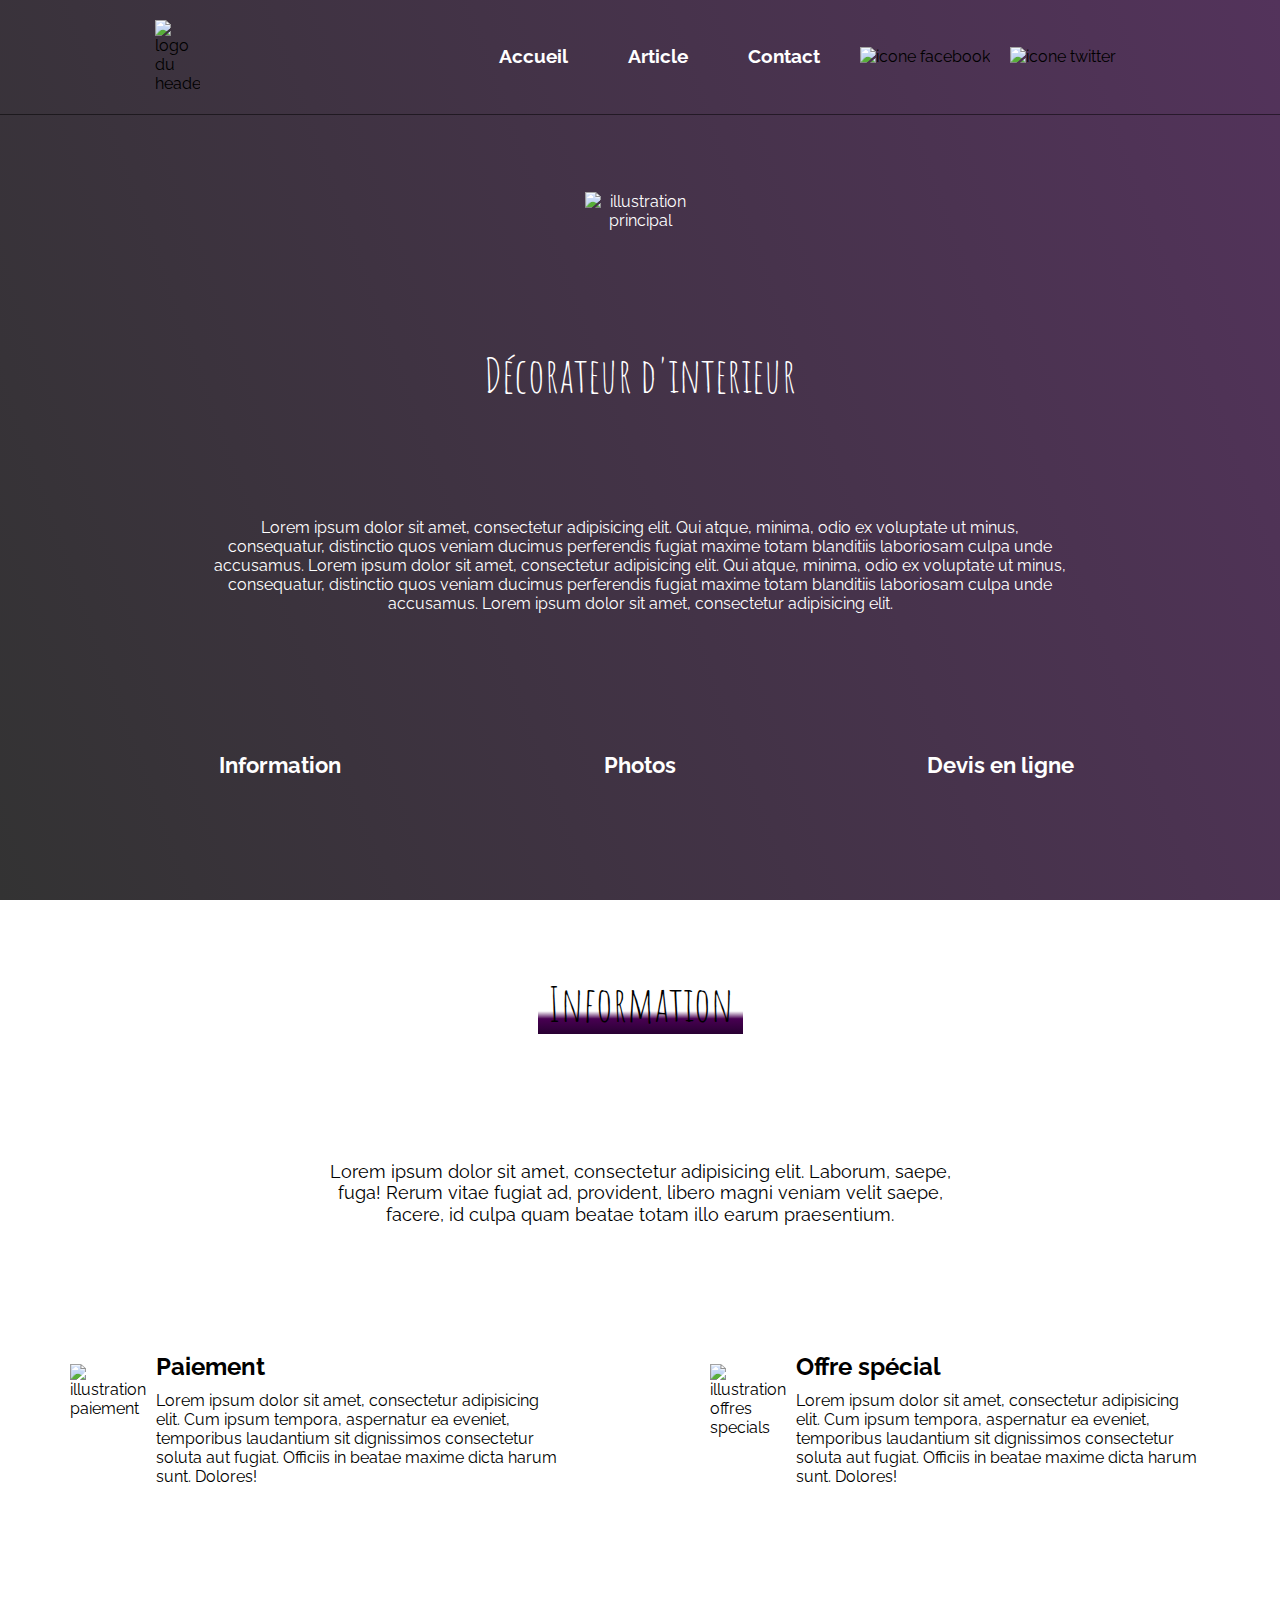
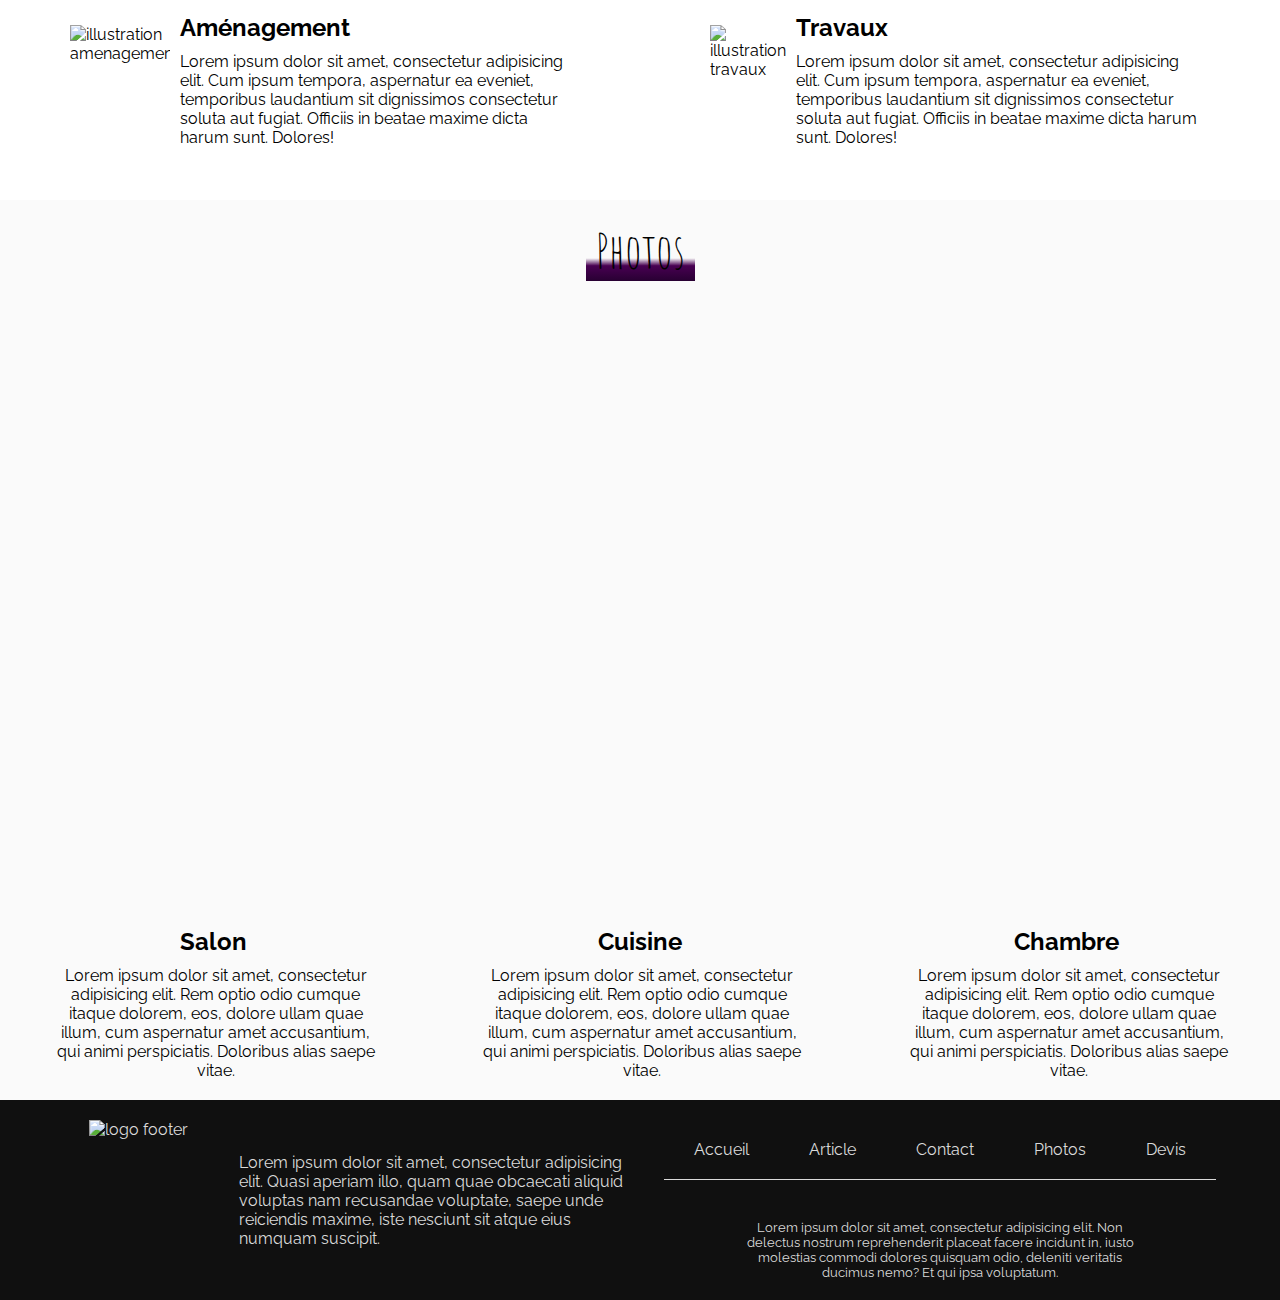
==== commit e8326cb4: "Fin du footer ! il manques quelques finitions et ce sera terminé" ====
--- a/index.html
+++ b/index.html
@@ -101,20 +101,18 @@
         </section>
     </main>
     <footer>
-        <section>
+        <section id="footer_section_un">
             <img src="img/logo.png" alt="logo footer" />
             <p>Lorem ipsum dolor sit amet, consectetur adipisicing elit. Quasi aperiam illo, quam quae obcaecati aliquid voluptas nam recusandae voluptate, saepe unde reiciendis maxime, iste nesciunt sit atque eius numquam suscipit.</p>
         </section>
-        <section>
-            <nav>
-                <ul>
-                    <li>Accueil</li>
-                    <li>Article</li>
-                    <li>Contact</li>
-                    <li>Photos</li>
-                    <li>Devis</li>
-                </ul>
-            </nav>
+        <section id="footer_section_deux">
+            <ul>
+                <li>Accueil</li>
+                <li>Article</li>
+                <li>Contact</li>
+                <li>Photos</li>
+                <li>Devis</li>
+            </ul>
             <p>Lorem ipsum dolor sit amet, consectetur adipisicing elit. Non delectus nostrum reprehenderit placeat facere incidunt in, iusto molestias commodi dolores quisquam odio, deleniti veritatis ducimus nemo? Et qui ipsa voluptatum.</p>
         </section>
     </footer>
--- a/css/style.css
+++ b/css/style.css
@@ -303,29 +303,65 @@
     flex-direction: row;
     justify-content: space-around;
     align-content: center;
+    flex-wrap: wrap;
+    padding: 0px 5%;
+}
+
+footer section {
+    flex-grow: 1;
+}
+
+#footer_section_un {
+    display: flex;
+    flex-direction: row;
+    justify-content: space-around;
+    align-items: center;
+    flex-wrap: wrap;
 }
 
 footer img {
-    width: 150px;
-    height: 240px;
-    margin-left: 10%;
-}
-
-footer>p {
-    width: 25%;
-    margin-right: 10%;
-}
-
-footer section {
-    width: 40%;
-    margin-right: 10%;
+    width: 100px;
+    height: 160px;
+    margin-bottom: 20px;
+    margin-top: 20px;
+}
+
+footer p {
+    width: 400px;
+}
+
+#footer_section_deux {
+    display: flex;
+    flex-direction: column;
+    justify-content: space-around;
+    align-content: center;
+    align-items: center;
+}
+
+#footer_section_deux p {
+    font-size: 0.8em;
+    text-align: center;
+}
+
+footer ul {
+    display: flex;
+    flex-direction: row;
+    flex-wrap: wrap;
+    justify-content: space-around;
+    width: 100%;
+    border-bottom: 1px solid #dadada;
+}
+
+footer li {
+    display: block;
+    padding: 20px;
 }
 
 
 /* ---- Media Query -----*/
 
 @media screen and (max-width: 640px) {
-    header>nav {
+    header nav {
         display: none;
     }
     #menumobil {
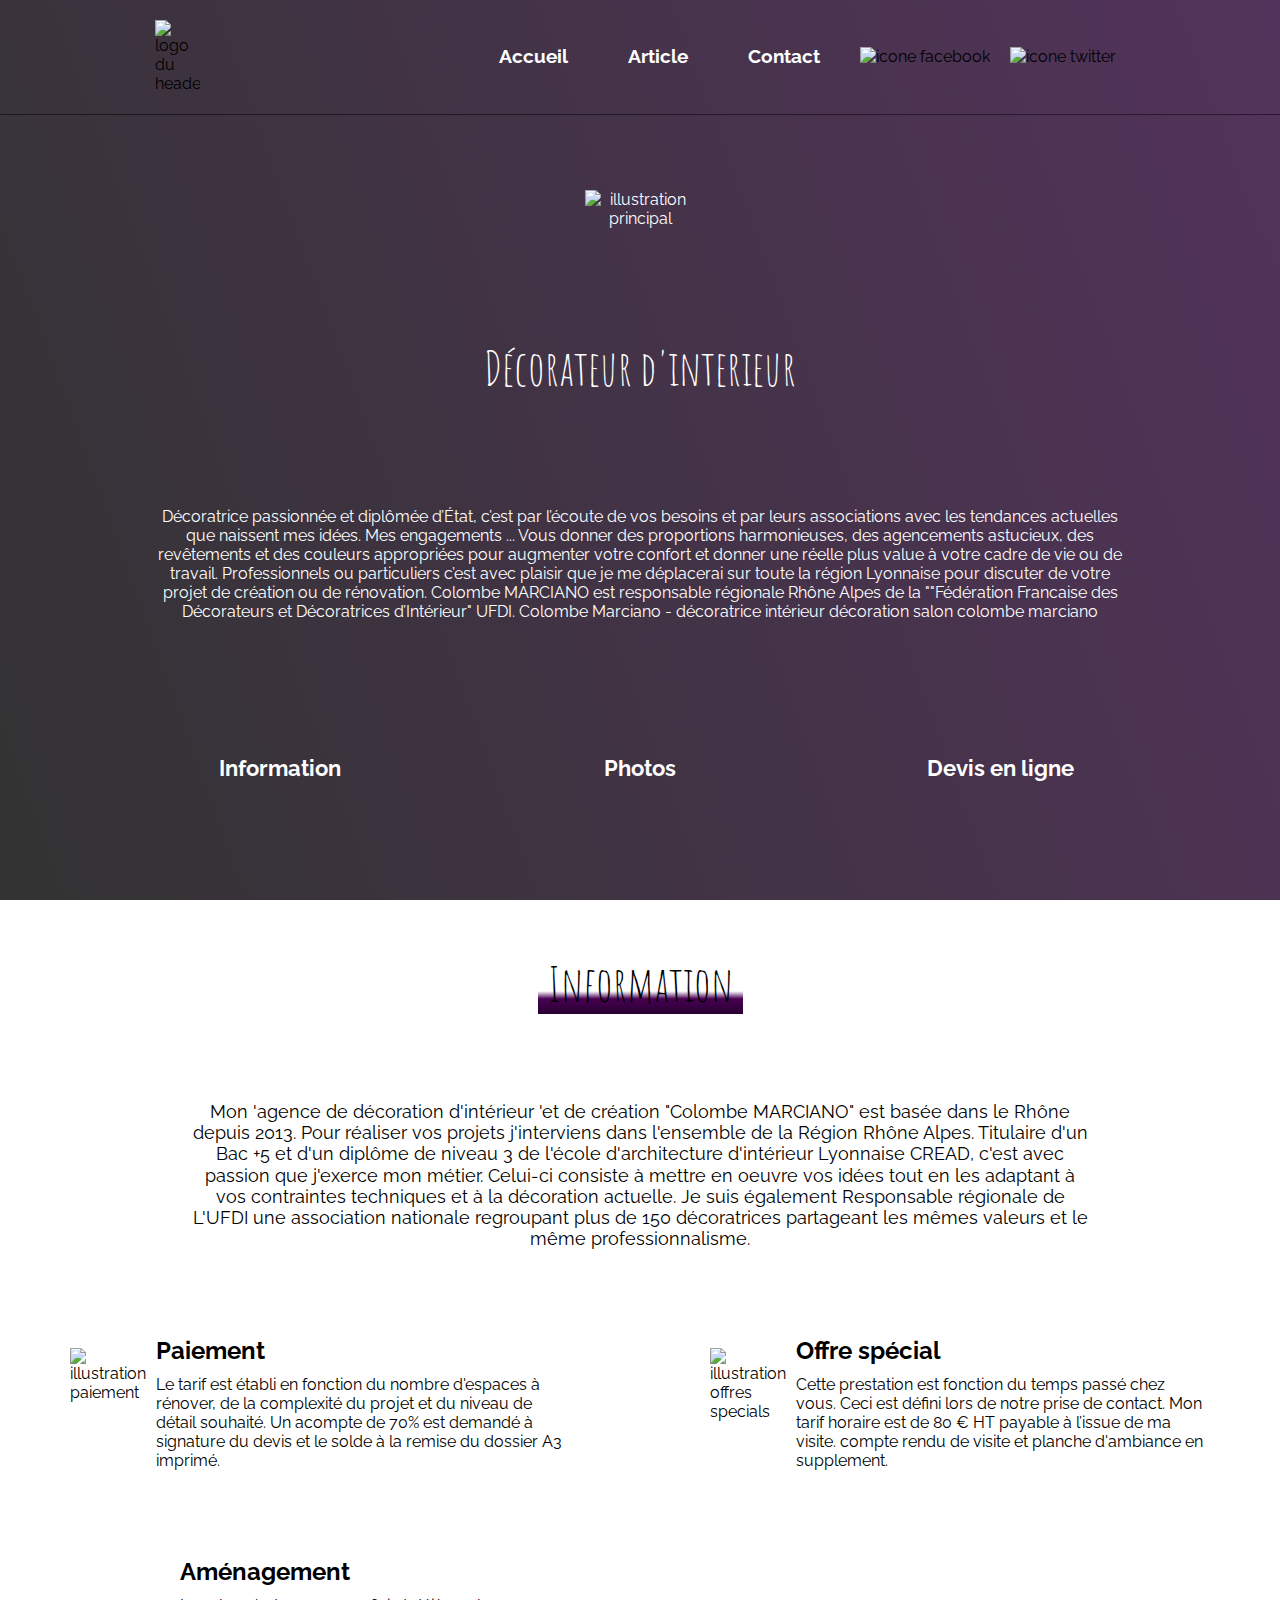
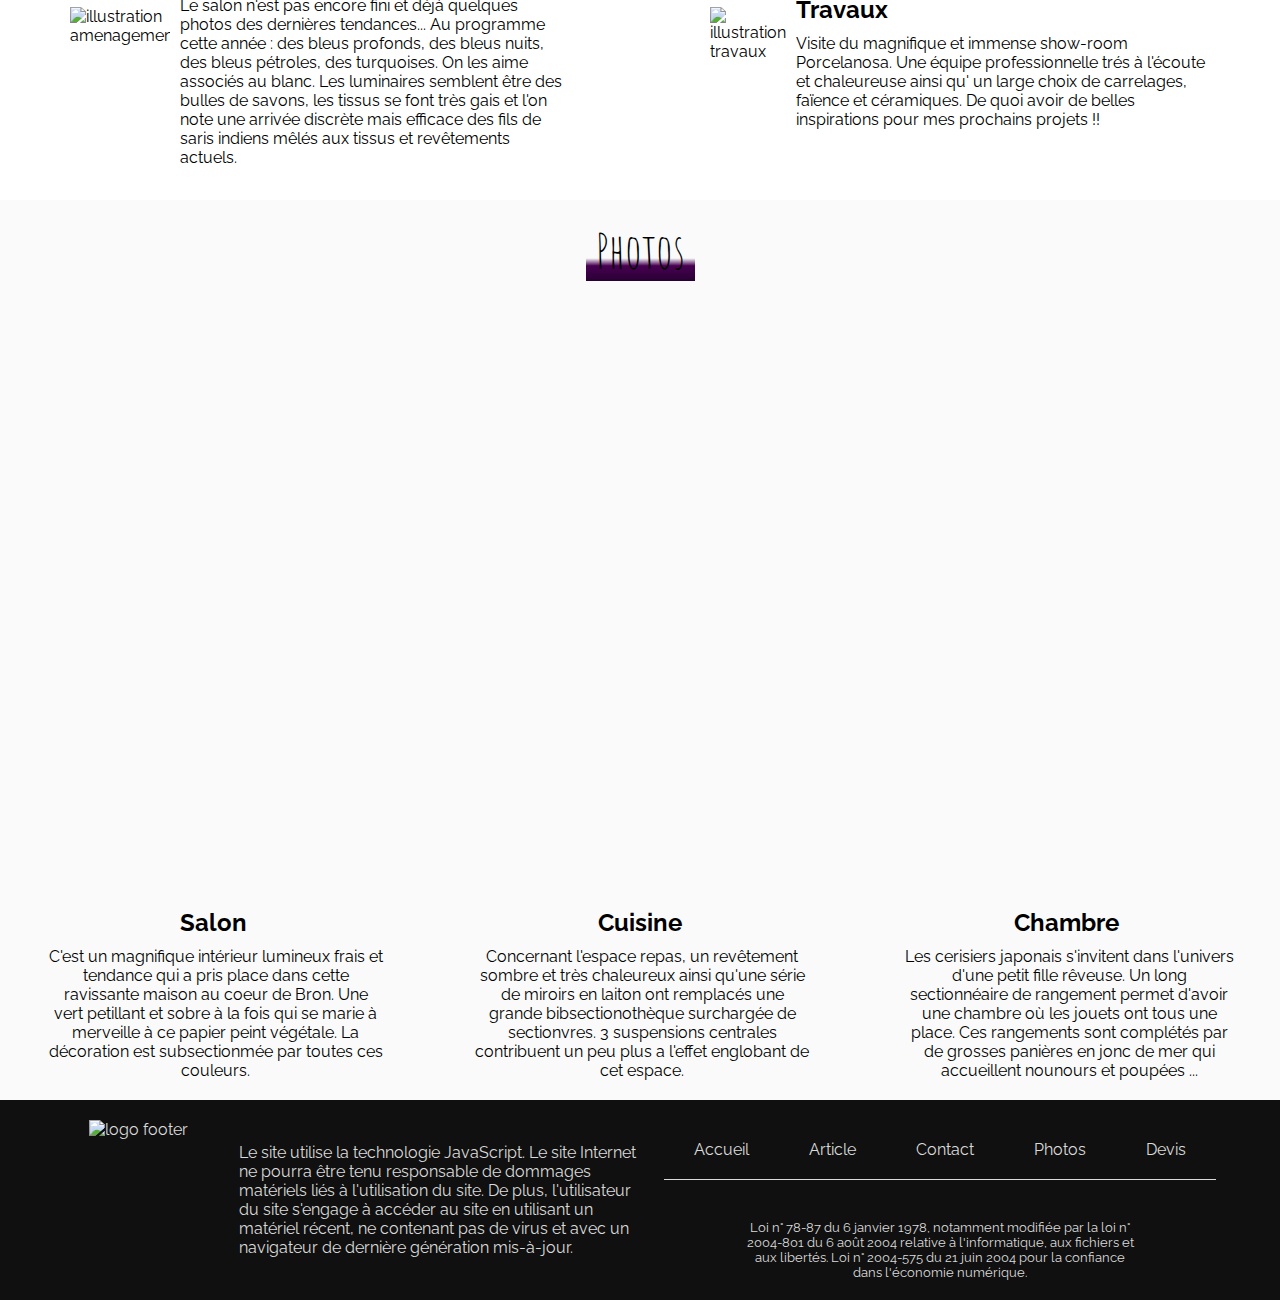
==== commit 8aad4a7c: "J'ai enlever la plupars des ul>li et du coup j'ai corriger tout les changement que cela implique et " ====
--- a/index.html
+++ b/index.html
@@ -21,11 +21,9 @@
                 <img src="img/logo.png" id="logo" alt="logo du header" />
                 <img src="img/mm.png" id="menumobil" alt="icone menu pour mobile" />
                 <nav>
-                    <ul>
-                        <li>Accueil</li>
-                        <li>Article</li>
-                        <li>Contact</li>
-                    </ul>
+                    <a href="#">Accueil</a>
+                    <a href="#">Article</a>
+                    <a href="#">Contact</a>
                     <img src="img/fb.png" alt="icone facebook" />
                     <img src="img/tw.png" alt="icone twitter" />
                 </nav>
@@ -33,87 +31,96 @@
             <section>
                 <img src="img/logo.png" id="illustration_principal" alt="illustration principal" />
                 <h1>Décorateur d'interieur</h1>
-                <p>Lorem ipsum dolor sit amet, consectetur adipisicing elit. Qui atque, minima, odio ex voluptate ut minus, consequatur, distinctio quos veniam ducimus perferendis fugiat maxime totam blanditiis laboriosam culpa unde accusamus. Lorem ipsum
-                    dolor sit amet, consectetur adipisicing elit. Qui atque, minima, odio ex voluptate ut minus, consequatur, distinctio quos veniam ducimus perferendis fugiat maxime totam blanditiis laboriosam culpa unde accusamus. Lorem ipsum dolor
-                    sit amet, consectetur adipisicing elit.</p>
-                <ul id="menu_header">
-                    <li class="selecteur_menu_header">Information</li>
-                    <li class="selecteur_menu_header">Photos</li>
-                    <li class="selecteur_menu_header">Devis en ligne</li>
-                </ul>
+                <p>Décoratrice passionnée et diplômée d’État, c’est par l’écoute de vos besoins et par leurs associations avec les tendances actuelles que naissent mes idées. Mes engagements ... Vous donner des proportions harmonieuses, des agencements astucieux,
+                    des revêtements et des couleurs appropriées pour augmenter votre confort et donner une réelle plus value à votre cadre de vie ou de travail. Professionnels ou particuliers c’est avec plaisir que je me déplacerai sur toute la région
+                    Lyonnaise pour discuter de votre projet de création ou de rénovation. Colombe MARCIANO est responsable régionale Rhône Alpes de la ""Fédération Francaise des Décorateurs et Décoratrices d’Intérieur" UFDI. Colombe Marciano - décoratrice
+                    intérieur décoration salon colombe marciano</p>
+                <nav id="menu_header">
+                    <a class="selecteur_menu_header" href="#main_section_un">Information</a>
+                    <a class="selecteur_menu_header" href="#main_section_deux">Photos</a>
+                    <a class="selecteur_menu_header" href="#">Devis en ligne</a>
+                </nav>
             </section>
         </div>
     </header>
     <main>
         <section id="main_section_un">
             <h2>Information</h2>
-            <p>Lorem ipsum dolor sit amet, consectetur adipisicing elit. Laborum, saepe, fuga! Rerum vitae fugiat ad, provident, libero magni veniam velit saepe, facere, id culpa quam beatae totam illo earum praesentium.</p>
-            <ul class="ligne">
-                <li>
+            <p>Mon 'agence de décoration d'intérieur 'et de création "Colombe MARCIANO" est basée dans le Rhône depuis 2013. Pour réaliser vos projets j'interviens dans l'ensemble de la Région Rhône Alpes. Titulaire d'un Bac +5 et d'un diplôme de niveau
+                3 de l'école d'architecture d'intérieur Lyonnaise CREAD, c'est avec passion que j'exerce mon métier. Celui-ci consiste à mettre en oeuvre vos idées tout en les adaptant à vos contraintes techniques et à la décoration actuelle. Je suis
+                également Responsable régionale de L'UFDI une association nationale regroupant plus de 150 décoratrices partageant les mêmes valeurs et le même professionnalisme.</p>
+            <div class="ligne">
+                <section>
                     <img src="img/icone1.png" alt="illustration paiement" />
-                    <section>
+                    <div>
                         <h3>Paiement</h3>
-                        <p>Lorem ipsum dolor sit amet, consectetur adipisicing elit. Cum ipsum tempora, aspernatur ea eveniet, temporibus laudantium sit dignissimos consectetur soluta aut fugiat. Officiis in beatae maxime dicta harum sunt. Dolores!</p>
-                    </section>
-                </li>
-                <li>
+                        <p>Le tarif est établi en fonction du nombre d'espaces à rénover, de la complexité du projet et du niveau de détail souhaité. Un acompte de 70% est demandé à signature du devis et le solde à la remise du dossier A3 imprimé.</p>
+                    </div>
+                </section>
+                <section>
                     <img src="img/icone2.png" alt="illustration offres specials" />
-                    <section>
+                    <div>
                         <h3>Offre spécial</h3>
-                        <p>Lorem ipsum dolor sit amet, consectetur adipisicing elit. Cum ipsum tempora, aspernatur ea eveniet, temporibus laudantium sit dignissimos consectetur soluta aut fugiat. Officiis in beatae maxime dicta harum sunt. Dolores!</p>
-                    </section>
-                </li>
-            </ul>
-            <ul class="ligne">
-                <li>
+                        <p>Cette prestation est fonction du temps passé chez vous. Ceci est défini lors de notre prise de contact. Mon tarif horaire est de 80 € HT payable à l’issue de ma visite. compte rendu de visite et planche d'ambiance en supplement.</p>
+                    </div>
+                </section>
+            </div>
+            <div class="ligne">
+                <section>
                     <img src="img/icone3.png" alt="illustration amenagement" />
-                    <section>
+                    <div>
                         <h3>Aménagement</h3>
-                        <p>Lorem ipsum dolor sit amet, consectetur adipisicing elit. Cum ipsum tempora, aspernatur ea eveniet, temporibus laudantium sit dignissimos consectetur soluta aut fugiat. Officiis in beatae maxime dicta harum sunt. Dolores!</p>
-                    </section>
-                </li>
-                <li>
+                        <p>Le salon n'est pas encore fini et déjà quelques photos des dernières tendances... Au programme cette année : des bleus profonds, des bleus nuits, des bleus pétroles, des turquoises. On les aime associés au blanc. Les luminaires
+                            semblent être des bulles de savons, les tissus se font très gais et l'on note une arrivée discrète mais efficace des fils de saris indiens mêlés aux tissus et revêtements actuels.</p>
+                    </div>
+                </section>
+                <section>
                     <img src="img/icone4.png" alt="illustration travaux" />
-                    <section>
+                    <div>
                         <h3>Travaux</h3>
-                        <p>Lorem ipsum dolor sit amet, consectetur adipisicing elit. Cum ipsum tempora, aspernatur ea eveniet, temporibus laudantium sit dignissimos consectetur soluta aut fugiat. Officiis in beatae maxime dicta harum sunt. Dolores!</p>
-                    </section>
-                </li>
-            </ul>
+                        <p>Visite du magnifique et immense show-room Porcelanosa. Une équipe professionnelle trés à l'écoute et chaleureuse ainsi qu' un large choix de carrelages, faïence et céramiques. De quoi avoir de belles inspirations pour mes prochains
+                            projets !!</p>
+                    </div>
+                </section>
+                </ul>
         </section>
         <section id="main_section_deux">
             <h2>Photos</h2>
             <iframe src="https://www.youtube.com/embed/KGBNr7iKxI4?ecver=1" frameborder="0" allowfullscreen></iframe>
-            <ul>
-                <li>
+            <div>
+                <section>
                     <h3>Salon</h3>
-                    <p>Lorem ipsum dolor sit amet, consectetur adipisicing elit. Rem optio odio cumque itaque dolorem, eos, dolore ullam quae illum, cum aspernatur amet accusantium, qui animi perspiciatis. Doloribus alias saepe vitae.</p>
-                </li>
-                <li>
+                    <p>C'est un magnifique intérieur lumineux frais et tendance qui a pris place dans cette ravissante maison au coeur de Bron. Une vert petillant et sobre à la fois qui se marie à merveille à ce papier peint végétale. La décoration est subsectionmée
+                        par toutes ces couleurs.</p>
+                </section>
+                <section>
                     <h3>Cuisine</h3>
-                    <p>Lorem ipsum dolor sit amet, consectetur adipisicing elit. Rem optio odio cumque itaque dolorem, eos, dolore ullam quae illum, cum aspernatur amet accusantium, qui animi perspiciatis. Doloribus alias saepe vitae.</p>
-                </li>
-                <li>
+                    <p>Concernant l'espace repas, un revêtement sombre et très chaleureux ainsi qu'une série de miroirs en laiton ont remplacés une grande bibsectionothèque surchargée de sectionvres. 3 suspensions centrales contribuent un peu plus a l'effet
+                        englobant de cet espace.</p>
+                </section>
+                <section>
                     <h3>Chambre</h3>
-                    <p>Lorem ipsum dolor sit amet, consectetur adipisicing elit. Rem optio odio cumque itaque dolorem, eos, dolore ullam quae illum, cum aspernatur amet accusantium, qui animi perspiciatis. Doloribus alias saepe vitae.</p>
-                </li>
-            </ul>
+                    <p>Les cerisiers japonais s'invitent dans l'univers d'une petit fille rêveuse. Un long sectionnéaire de rangement permet d'avoir une chambre où les jouets ont tous une place. Ces rangements sont complétés par de grosses panières en jonc
+                        de mer qui accueillent nounours et poupées ...</p>
+                </section>
+            </div>
         </section>
     </main>
     <footer>
         <section id="footer_section_un">
             <img src="img/logo.png" alt="logo footer" />
-            <p>Lorem ipsum dolor sit amet, consectetur adipisicing elit. Quasi aperiam illo, quam quae obcaecati aliquid voluptas nam recusandae voluptate, saepe unde reiciendis maxime, iste nesciunt sit atque eius numquam suscipit.</p>
+            <p>Le site utilise la technologie JavaScript. Le site Internet ne pourra être tenu responsable de dommages matériels liés à l'utilisation du site. De plus, l'utilisateur du site s'engage à accéder au site en utilisant un matériel récent, ne contenant
+                pas de virus et avec un navigateur de dernière génération mis-à-jour.</p>
         </section>
         <section id="footer_section_deux">
             <ul>
-                <li>Accueil</li>
-                <li>Article</li>
-                <li>Contact</li>
-                <li>Photos</li>
-                <li>Devis</li>
+                <li><a href="#">Accueil</a></li>
+                <li><a href="#">Article</a></li>
+                <li><a href="#">Contact</a></li>
+                <li><a href="#main_section_un">Photos</a></li>
+                <li><a href="#">Devis</a></li>
             </ul>
-            <p>Lorem ipsum dolor sit amet, consectetur adipisicing elit. Non delectus nostrum reprehenderit placeat facere incidunt in, iusto molestias commodi dolores quisquam odio, deleniti veritatis ducimus nemo? Et qui ipsa voluptatum.</p>
+            <p>Loi n° 78-87 du 6 janvier 1978, notamment modifiée par la loi n° 2004-801 du 6 août 2004 relative à l'informatique, aux fichiers et aux libertés. Loi n° 2004-575 du 21 juin 2004 pour la confiance dans l'économie numérique.</p>
         </section>
     </footer>
 </body>
--- a/css/style.css
+++ b/css/style.css
@@ -85,6 +85,7 @@
     font-size: 100%;
     font: inherit;
     vertical-align: baseline;
+    text-decoration: none;
 }
 
 @import url('https://fonts.googleapis.com/css?family=Amatic+SC|Raleway');
@@ -129,14 +130,7 @@
     align-content: center;
 }
 
-header ul {
-    display: flex;
-    flex-direction: row;
-    justify-content: center;
-    align-content: center;
-}
-
-header li {
+header a {
     display: block;
     padding: 15px 20px;
     margin: 10px;
@@ -160,7 +154,7 @@
     flex-wrap: wrap;
 }
 
-header li:hover {
+header a:hover {
     background: rgba(255, 255, 255, 1);
     color: black;
 }
@@ -195,7 +189,7 @@
 }
 
 h1+p {
-    width: 70%;
+    width: 80%;
     display: flex;
     align-self: center;
 }
@@ -221,7 +215,7 @@
 
 h2+p {
     text-align: center;
-    width: 50%;
+    width: 70%;
     font-size: 1.1em;
     line-height: 1.2em;
 }
@@ -242,7 +236,7 @@
     width: 100%;
 }
 
-.ligne>li {
+.ligne>section {
     width: 500px;
     display: flex;
     flex-direction: row;
@@ -250,7 +244,7 @@
     margin-top: 10px;
 }
 
-.ligne>li>img {
+.ligne>section>img {
     width: 100px;
     height: 100px;
 }
@@ -273,7 +267,7 @@
     background: #fafafa;
 }
 
-#main_section_deux>ul {
+#main_section_deux>div {
     display: flex;
     flex-direction: row;
     flex-wrap: wrap;
@@ -283,7 +277,7 @@
     margin: 10px;
 }
 
-#main_section_deux>ul>li {
+#main_section_deux>div>section {
     width: 350px;
     text-align: center;
     display: block;
@@ -355,6 +349,14 @@
 footer li {
     display: block;
     padding: 20px;
+}
+
+a {
+    color: inherit;
+}
+
+footer a:hover {
+    text-decoration: underline;
 }
 
 
